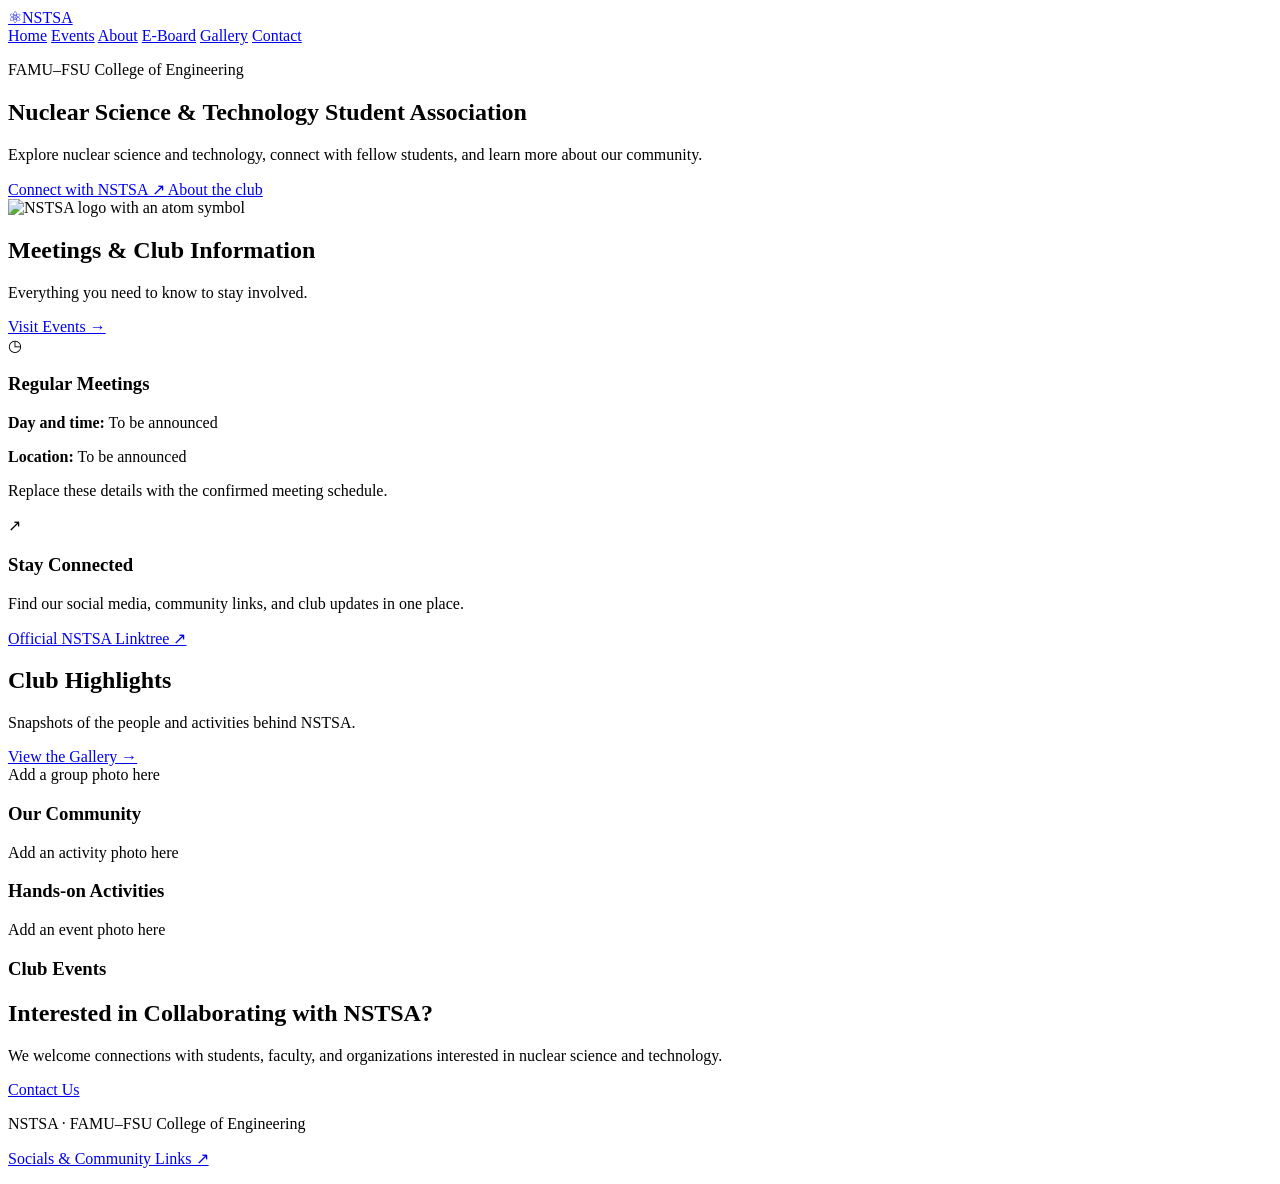
==== index.html @ f6d03eeb "Update index.html" ====
<!DOCTYPE html>
<html lang="en">
<head>
  <meta charset="UTF-8">
  <meta name="viewport" content="width=device-width, initial-scale=1.0">
  <meta name="description" content="NSTSA at the FAMU-FSU College of Engineering: meetings, club information, and opportunities to connect.">

  <title>Home | NSTSA</title>
  <link rel="stylesheet" href="css/style.css">
</head>

<body>

  <!-- Navigation bar -->
  <header class="site-header">
    <div class="container navbar">

      <a class="brand" href="index.html">
        <span class="brand-atom" aria-hidden="true">⚛</span>NSTSA
      </a>

      <nav class="nav-links" aria-label="Main navigation">
        <a href="index.html" aria-current="page">Home</a>
        <a href="events.html">Events</a>
        <a href="about.html">About</a>
        <a href="eboard.html">E-Board</a>
        <a href="gallery.html">Gallery</a>
        <a href="contact.html">Contact</a>
      </nav>

    </div>
  </header>

  <main>

    <!-- Welcome section -->
    <section class="hero">
      <div class="container hero-grid">

        <div>
          <p class="eyebrow">FAMU–FSU College of Engineering</p>

          <h1>Nuclear Science &amp; Technology Student Association</h1>

          <p>
            Explore nuclear science and technology, connect
            with fellow students, and learn more about our community.
          </p>

          <div class="hero-actions">
            <a class="button button-yellow"
               href="https://linktr.ee/nstsa"
               target="_blank"
               rel="noopener noreferrer">
              Connect with NSTSA ↗
            </a>

            <a class="button button-outline" href="about.html">
              About the club
            </a>
          </div>
        </div>

        <div class="hero-photo">
          <img src="assets/nstsa-logo.png"
               alt="NSTSA logo with an atom symbol">
        </div>

      </div>
    </section>

    <!-- Meetings and club information -->
    <section class="section section-white" id="meetings">
      <div class="container">

        <div class="section-heading">
          <div>
            <h2>Meetings &amp; Club Information</h2>
            <p>Everything you need to know to stay involved.</p>
          </div>

          <a class="text-link" href="events.html">
            Visit Events →
          </a>
        </div>

        <div class="two-col">

          <article class="card">
            <div class="card-icon" aria-hidden="true">◷</div>

            <h3>Regular Meetings</h3>

            <p class="details">
              <strong>Day and time:</strong> To be announced
            </p>

            <p class="details">
              <strong>Location:</strong> To be announced
            </p>

            <p class="note">
              Replace these details with the confirmed meeting schedule.
            </p>
          </article>

          <article class="card">
            <div class="card-icon" aria-hidden="true">↗</div>

            <h3>Stay Connected</h3>

            <p>
              Find our social media, community links,
              and club updates in one place.
            </p>

            <a class="text-link"
               href="https://linktr.ee/nstsa"
               target="_blank"
               rel="noopener noreferrer">
              Official NSTSA Linktree ↗
            </a>
          </article>

        </div>
      </div>
    </section>

    <!-- Club photos and highlights -->
    <section class="section">
      <div class="container">

        <div class="section-heading">
          <div>
            <h2>Club Highlights</h2>
            <p>
              Snapshots of the people and activities behind NSTSA.
            </p>
          </div>

          <a class="text-link" href="gallery.html">
            View the Gallery →
          </a>
        </div>

        <div class="card-grid">

          <article class="card photo-card">
            <div class="photo-placeholder">
              Add a group photo here
            </div>
            <h3>Our Community</h3>
          </article>

          <article class="card photo-card">
            <div class="photo-placeholder">
              Add an activity photo here
            </div>
            <h3>Hands-on Activities</h3>
          </article>

          <article class="card photo-card">
            <div class="photo-placeholder">
              Add an event photo here
            </div>
            <h3>Club Events</h3>
          </article>

        </div>
      </div>
    </section>

    <!-- Faculty and sponsor collaboration -->
    <section class="cta">
      <div class="container cta-inner">

        <div>
          <h2>Interested in Collaborating with NSTSA?</h2>

          <p>
            We welcome connections with students, faculty,
            and organizations interested in nuclear science
            and technology.
          </p>
        </div>

        <a class="button button-yellow" href="contact.html">
          Contact Us
        </a>

      </div>
    </section>

  </main>

  <!-- Footer -->
  <footer class="site-footer">
    <div class="container footer-inner">

      <p>NSTSA · FAMU–FSU College of Engineering</p>

      <p>
        <a href="https://linktr.ee/nstsa"
           target="_blank"
           rel="noopener noreferrer">
          Socials &amp; Community Links ↗
        </a>
      </p>

    </div>
  </footer>

</body>
</html>
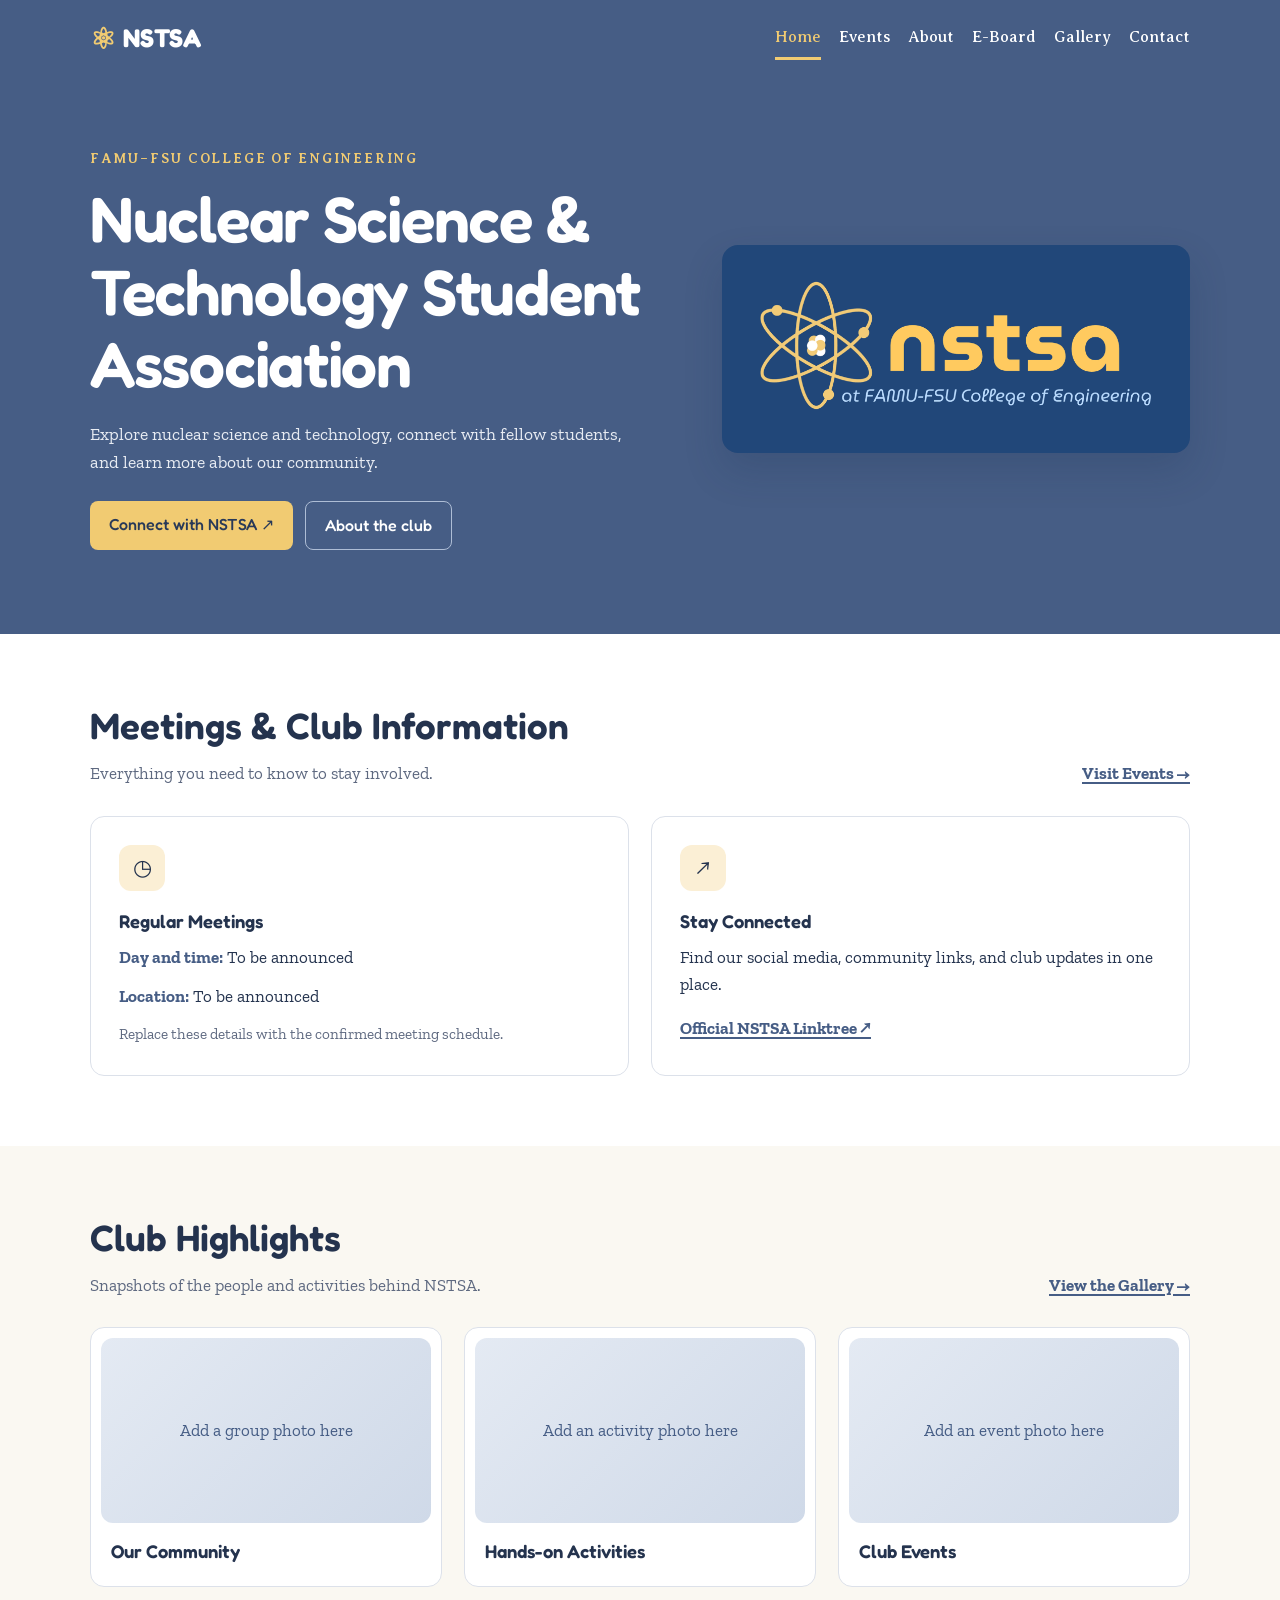
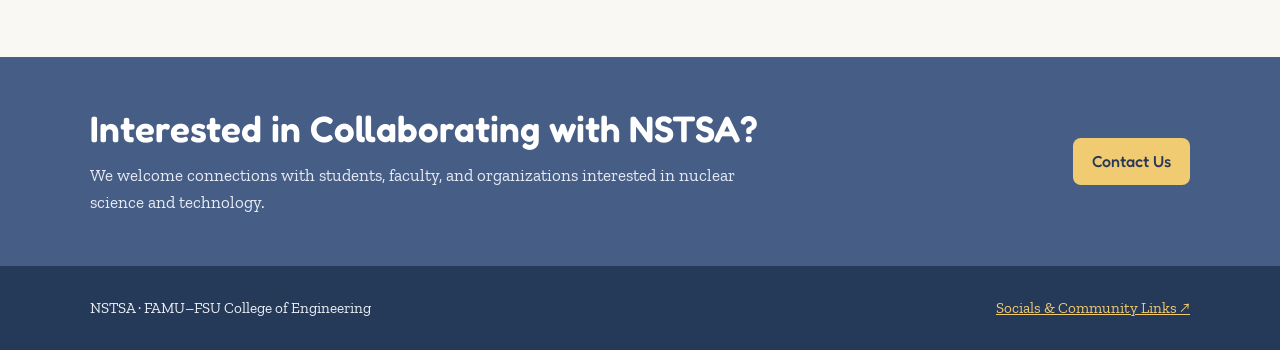
==== commit 67356c0c: "Update index.html" ====
--- a/index.html
+++ b/index.html
@@ -34,12 +34,14 @@
 
   <main>
 
-    <!-- Welcome section -->
-    <section class="hero">
-      <div class="container hero-grid">
-
-        <div>
-          <p class="eyebrow">FAMU–FSU College of Engineering</p>
+   
+<!-- Welcome section -->
+<section class="hero">
+  <div class="container hero-grid">
+
+    <div class="hero-content">
+      <p class="eyebrow">FAMU–FSU College of Engineering</p>
+
 
           <h1>Nuclear Science &amp; Technology Student Association</h1>
 
--- a/css/style.css
+++ b/css/style.css
@@ -0,0 +1,574 @@
+
+/* =========================================
+   NSTSA Website Styles
+   ========================================= */
+
+/* Google Fonts */
+@import url('https://fonts.googleapis.com/css2?family=Fredoka:wght@400;500;600;700&family=Zilla+Slab:wght@400;500;600;700&family=Averia+Serif+Libre:wght@400;700&display=swap');
+
+
+/* =========================================
+   Colors and Variables
+   ========================================= */
+
+:root {
+  --blue: #465D85;
+  --logo-blue: #214779;
+  --yellow: #f1cb72;
+  --cream: #faf8f2;
+  --white: #ffffff;
+  --text: #24334e;
+  --muted: #5e6980;
+  --border: #dce1ea;
+}
+
+
+/* =========================================
+   General Styles
+   ========================================= */
+
+* {
+  box-sizing: border-box;
+}
+
+html {
+  scroll-behavior: smooth;
+}
+
+body {
+  margin: 0;
+  background: var(--cream);
+  color: var(--text);
+
+  /* Zilla Slab for main text */
+  font-family: 'Zilla Slab', serif;
+  font-size: 17px;
+  line-height: 1.6;
+}
+
+a {
+  color: inherit;
+}
+
+a:focus-visible {
+  outline: 3px solid var(--yellow);
+  outline-offset: 4px;
+}
+
+img {
+  max-width: 100%;
+  display: block;
+}
+
+
+/* =========================================
+   Typography
+   ========================================= */
+
+/* Fredoka for headings */
+h1, h2, h3 {
+  font-family: 'Fredoka', sans-serif;
+  font-weight: 600;
+  margin-top: 0;
+}
+
+h1 {
+  font-size: clamp(2.4rem, 5vw, 4.15rem);
+  line-height: 1.13;
+  letter-spacing: -0.02em;
+  margin-bottom: 20px;
+}
+
+h2 {
+  font-size: clamp(1.65rem, 3.4vw, 2.3rem);
+  line-height: 1.2;
+  margin-bottom: 12px;
+}
+
+h3 {
+  font-size: 1.15rem;
+  margin-bottom: 8px;
+}
+
+p {
+  margin-top: 0;
+}
+
+/* Averia Serif Libre for smaller labels */
+.eyebrow {
+  font-family: 'Averia Serif Libre', serif;
+  text-transform: uppercase;
+  letter-spacing: 0.13em;
+  font-weight: 700;
+  font-size: 0.85rem;
+  color: var(--yellow);
+}
+
+
+/* =========================================
+   Layout Container
+   ========================================= */
+
+.container {
+  width: min(1100px, 90%);
+  margin-inline: auto;
+}
+
+
+/* =========================================
+   Navigation Bar
+   ========================================= */
+
+.site-header {
+  background: var(--blue);
+  color: var(--white);
+}
+
+.navbar {
+  display: flex;
+  align-items: center;
+  justify-content: space-between;
+  gap: 24px;
+  min-height: 78px;
+}
+
+/* NSTSA branding */
+.brand {
+  font-family: 'Fredoka', sans-serif;
+  font-size: 1.6rem;
+  font-weight: 700;
+  letter-spacing: 0.02em;
+  text-decoration: none;
+}
+
+.brand-atom {
+  color: var(--yellow);
+  font-size: 1.8rem;
+  vertical-align: -2px;
+  margin-right: 6px;
+}
+
+/* Navigation links */
+.nav-links {
+  display: flex;
+  flex-wrap: wrap;
+  gap: 8px 18px;
+  align-items: center;
+}
+
+.nav-links a {
+  font-family: 'Averia Serif Libre', serif;
+  color: var(--white);
+  text-decoration: none;
+  font-size: 1rem;
+  padding: 7px 0;
+  border-bottom: 3px solid transparent;
+  transition: color 0.2s ease;
+}
+
+.nav-links a:hover,
+.nav-links a[aria-current="page"] {
+  color: var(--yellow);
+  border-bottom-color: var(--yellow);
+}
+
+
+/* =========================================
+   Homepage Hero Section
+   ========================================= */
+
+.hero {
+  background: var(--blue);
+  color: var(--white);
+  padding: 70px 0 84px;
+}
+
+.hero-grid {
+  display: grid;
+  grid-template-columns: 1.1fr 0.9fr;
+  align-items: center;
+  gap: 60px;
+}
+
+.hero p:not(.eyebrow) {
+  max-width: 540px;
+  color: #e8ecf3;
+  font-size: 1.1rem;
+}
+
+/* Homepage logo/image */
+.hero-photo {
+  background: var(--logo-blue);
+  border-radius: 16px;
+  padding: 30px;
+  box-shadow: 0 18px 38px #172a502e;
+}
+
+.hero-photo img {
+  width: 100%;
+}
+
+
+/* =========================================
+   Buttons
+   ========================================= */
+
+.hero-actions {
+  display: flex;
+  gap: 12px;
+  flex-wrap: wrap;
+  margin-top: 24px;
+}
+
+.button {
+  display: inline-block;
+  border-radius: 8px;
+  padding: 11px 19px;
+  text-decoration: none;
+
+  /* Fredoka for buttons */
+  font-family: 'Fredoka', sans-serif;
+  font-size: 1rem;
+  font-weight: 500;
+
+  transition: transform 0.15s ease,
+              filter 0.15s ease;
+}
+
+.button:hover {
+  transform: translateY(-2px);
+  filter: brightness(0.97);
+}
+
+.button-yellow {
+  background: var(--yellow);
+  color: #283958;
+}
+
+.button-outline {
+  color: var(--white);
+  border: 1px solid #aebdd5;
+}
+
+.button-blue {
+  background: var(--blue);
+  color: var(--white);
+}
+
+
+/* =========================================
+   Main Sections
+   ========================================= */
+
+.section {
+  padding: 70px 0;
+}
+
+.section-white {
+  background: var(--white);
+}
+
+.section-intro {
+  color: var(--muted);
+  max-width: 670px;
+  margin-bottom: 30px;
+}
+
+.section-heading {
+  display: flex;
+  align-items: end;
+  justify-content: space-between;
+  gap: 14px;
+  flex-wrap: wrap;
+  margin-bottom: 28px;
+}
+
+.section-heading p {
+  margin-bottom: 0;
+  color: var(--muted);
+}
+
+
+/* =========================================
+   Grid Layouts
+   ========================================= */
+
+.card-grid {
+  display: grid;
+  grid-template-columns: repeat(3, minmax(0, 1fr));
+  gap: 22px;
+}
+
+.two-col {
+  display: grid;
+  grid-template-columns: repeat(2, minmax(0, 1fr));
+  gap: 22px;
+}
+
+
+/* =========================================
+   Cards
+   ========================================= */
+
+.card {
+  background: var(--white);
+  border: 1px solid var(--border);
+  border-radius: 14px;
+  padding: 28px;
+}
+
+.card p:last-child {
+  margin-bottom: 0;
+}
+
+.card-icon {
+  display: inline-grid;
+  place-items: center;
+  background: #fbefd5;
+  border-radius: 12px;
+  width: 46px;
+  height: 46px;
+  margin-bottom: 16px;
+  font-size: 1.4rem;
+}
+
+.details {
+  margin-bottom: 12px;
+}
+
+.details strong {
+  color: var(--blue);
+}
+
+.text-link {
+  color: var(--blue);
+  text-decoration-thickness: 2px;
+  text-underline-offset: 3px;
+  font-weight: bold;
+}
+
+.text-link:hover {
+  color: #5675ae;
+}
+
+
+/* =========================================
+   Homepage Photo Cards
+   ========================================= */
+
+.photo-placeholder {
+  min-height: 185px;
+  border-radius: 12px;
+  background: linear-gradient(
+    135deg,
+    #e4eaf3,
+    #cfd9e8
+  );
+
+  display: grid;
+  place-items: center;
+  text-align: center;
+  padding: 20px;
+  color: var(--blue);
+}
+
+.photo-card {
+  padding: 10px 10px 20px;
+}
+
+.photo-card h3 {
+  padding: 14px 10px 0;
+  margin-bottom: 0;
+}
+
+.note {
+  color: var(--muted);
+  font-size: 0.95rem;
+}
+
+
+/* =========================================
+   Collaboration Section
+   ========================================= */
+
+.cta {
+  background: var(--blue);
+  color: var(--white);
+  padding: 50px 0;
+}
+
+.cta-inner {
+  display: flex;
+  align-items: center;
+  justify-content: space-between;
+  gap: 24px;
+  flex-wrap: wrap;
+}
+
+.cta h2 {
+  margin-bottom: 10px;
+}
+
+.cta p {
+  margin-bottom: 0;
+  color: #e6ebf5;
+  max-width: 690px;
+}
+
+
+/* =========================================
+   Footer
+   ========================================= */
+
+.site-footer {
+  padding: 30px 0;
+  background: #253958;
+  color: #edf0f6;
+}
+
+.footer-inner {
+  display: flex;
+  justify-content: space-between;
+  align-items: center;
+  gap: 14px;
+  flex-wrap: wrap;
+}
+
+.footer-inner p {
+  margin: 0;
+  font-size: 0.95rem;
+}
+
+.footer-inner a {
+  color: var(--yellow);
+}
+
+
+/* =========================================
+   Other Page Headings
+   ========================================= */
+
+.page-hero {
+  background: var(--blue);
+  color: var(--white);
+  padding: 55px 0;
+}
+
+.page-hero p {
+  color: #e8ecf3;
+  max-width: 660px;
+  margin-bottom: 0;
+}
+
+.page-hero h1 {
+  font-size: clamp(2.2rem, 5vw, 3.4rem);
+}
+
+
+/* =========================================
+   Events Page
+   ========================================= */
+
+.event-layout {
+  display: grid;
+  grid-template-columns: 1.1fr 0.9fr;
+  gap: 24px;
+}
+
+.calendar-placeholder {
+  min-height: 350px;
+  display: grid;
+  place-content: center;
+  text-align: center;
+  background: #eef1f7;
+  border: 2px dashed #bfcbe0;
+  border-radius: 12px;
+  padding: 35px;
+}
+
+.calendar-placeholder span {
+  font-size: 3rem;
+}
+
+.event-list {
+  max-height: 350px;
+  overflow-y: auto;
+  padding-right: 5px;
+}
+
+.event-list .card {
+  margin-bottom: 12px;
+}
+
+
+/* =========================================
+   Executive Board Page
+   ========================================= */
+
+.officer-avatar {
+  background: #e4eaf3;
+  border-radius: 10px;
+  min-height: 140px;
+  display: grid;
+  place-items: center;
+  color: #51668d;
+}
+
+.officer-photo {
+  width: 100%;
+  height: 200px;
+  object-fit: cover;
+  border-radius: 10px;
+  margin-bottom: 16px;
+}
+
+
+/* =========================================
+   Mobile Responsiveness
+   ========================================= */
+
+@media (max-width: 760px) {
+
+  .navbar {
+    align-items: flex-start;
+    flex-direction: column;
+    gap: 4px;
+    padding-block: 16px;
+  }
+
+  .nav-links {
+    gap: 2px 14px;
+  }
+
+  .nav-links a {
+    font-size: 0.9rem;
+  }
+
+  .hero {
+    padding: 46px 0 55px;
+  }
+
+  .hero-grid,
+  .event-layout,
+  .two-col {
+    grid-template-columns: 1fr;
+    gap: 25px;
+  }
+
+  .hero-photo {
+    padding: 22px;
+  }
+
+  .card-grid {
+    grid-template-columns: 1fr;
+  }
+
+  .section {
+    padding: 48px 0;
+  }
+
+  .cta-inner {
+    align-items: flex-start;
+  }
+}
+
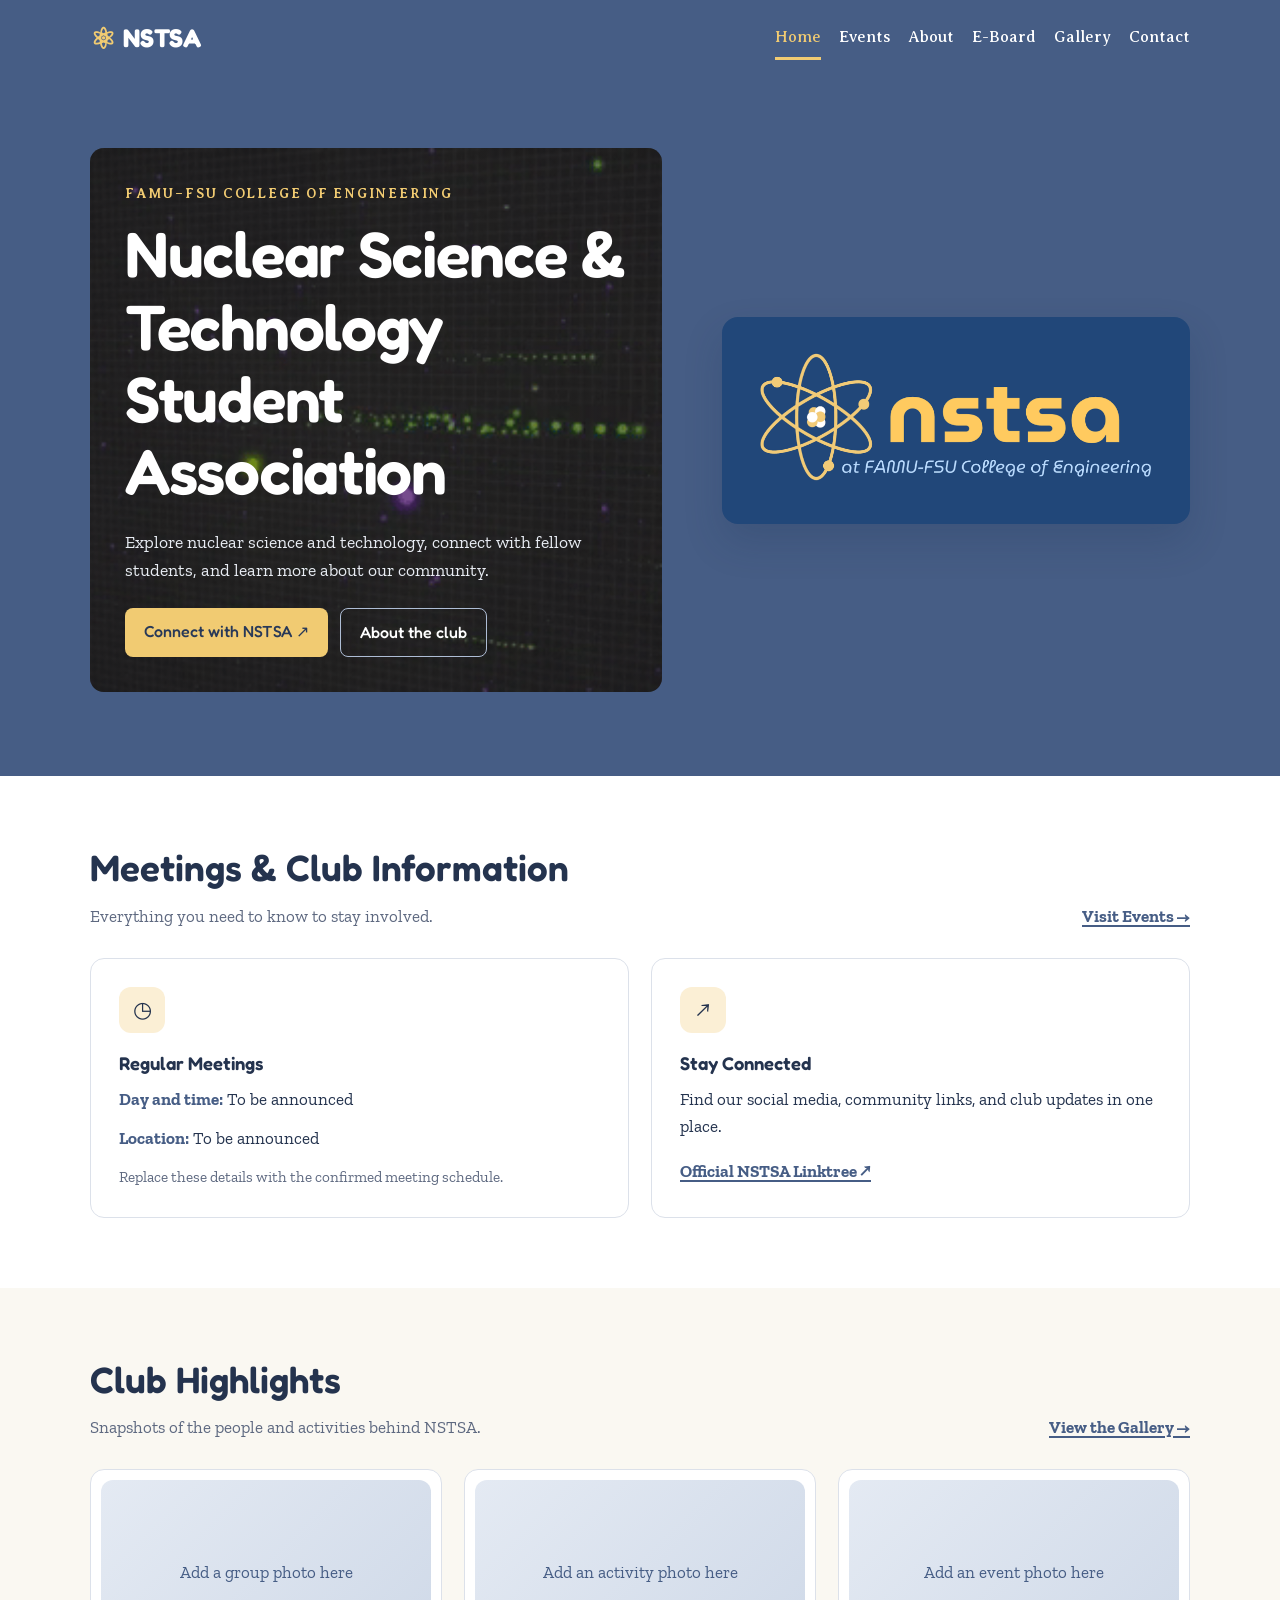
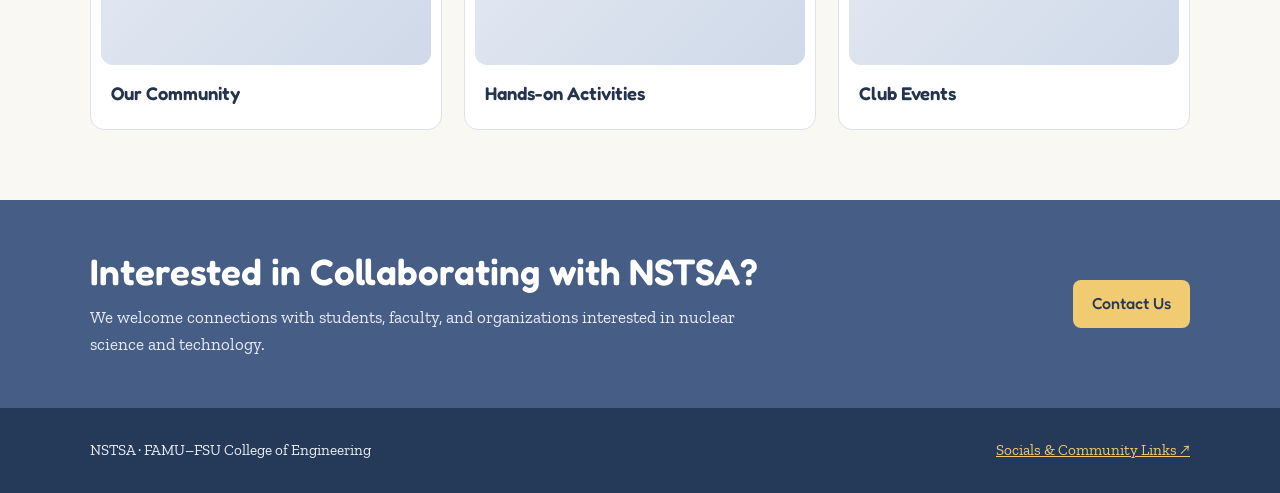
==== commit 48677ed0: "Update index.html" ====
--- a/index.html
+++ b/index.html
@@ -7,7 +7,7 @@
   <meta name="description" content="NSTSA at the FAMU-FSU College of Engineering: meetings, club information, and opportunities to connect.">
 
   <title>Home | NSTSA</title>
-  <link rel="stylesheet" href="css/style.css">
+<link rel="stylesheet" href="css/style.css?v=4">
 </head>
 
 <body>
--- a/css/style.css
+++ b/css/style.css
@@ -571,4 +571,52 @@
     align-items: flex-start;
   }
 }
-
+     
+/* =========================================
+   Animated Homepage Background
+   ========================================= */
+
+/* Container for the heading and buttons */
+.hero-content {
+  position: relative;
+  isolation: isolate;
+  overflow: hidden;
+  padding: 35px;
+  border-radius: 14px;
+}
+
+/* GIF background layer */
+.hero-content::before {
+  content: "";
+  position: absolute;
+  inset: 0;
+
+  background-image:
+    linear-gradient(
+      rgba(8, 12, 27, 0.40),
+      rgba(8, 12, 27, 0.40)
+    ),
+    url('../assets/hero-background.gif');
+
+  background-size: cover;
+  background-position: center;
+  background-repeat: no-repeat;
+
+  /* Mirror the GIF horizontally */
+  transform: scaleX(-1);
+
+  /* Keep GIF behind the text */
+  z-index: -1;
+}
+
+/* Hide motion for visitors who request reduced animation */
+@media (prefers-reduced-motion: reduce) {
+  .hero-content::before {
+    background-image: linear-gradient(
+      rgba(8, 12, 27, 0.9),
+      rgba(8, 12, 27, 0.9)
+    );
+  }
+}
+
+
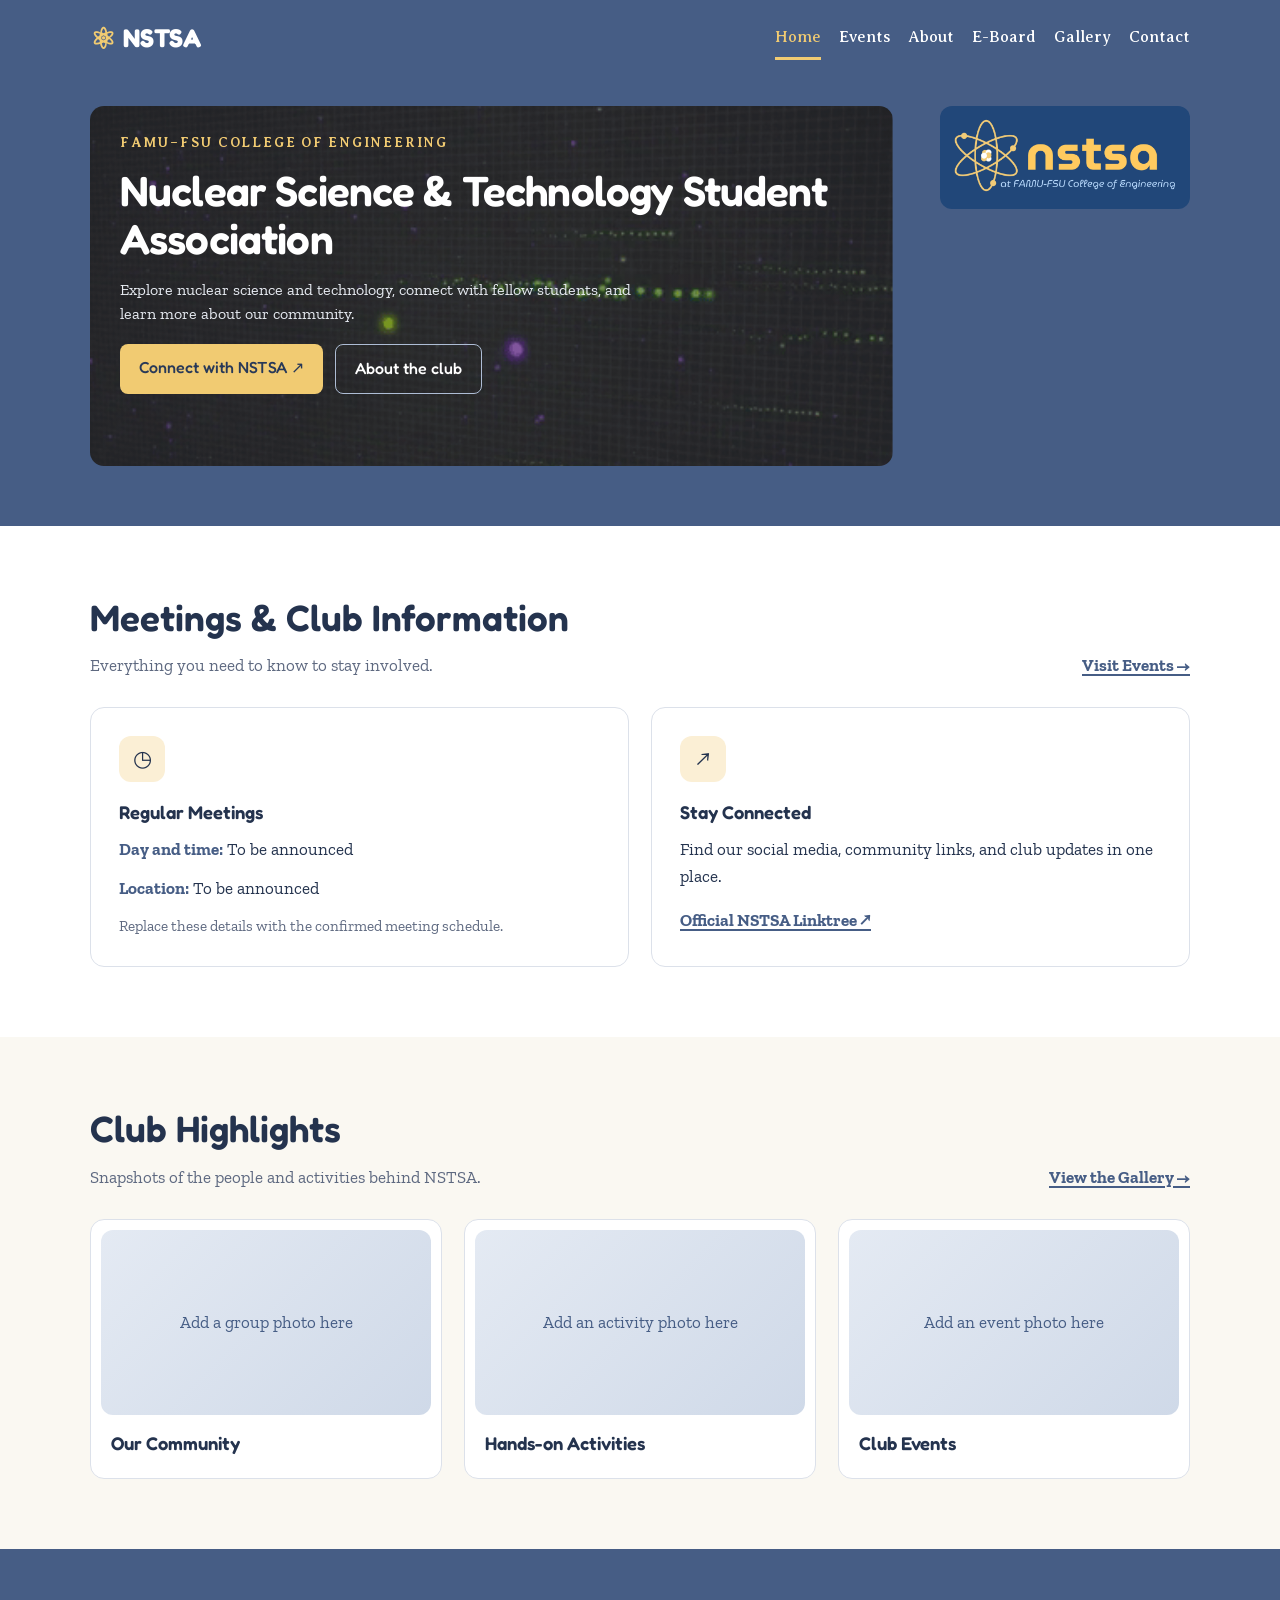
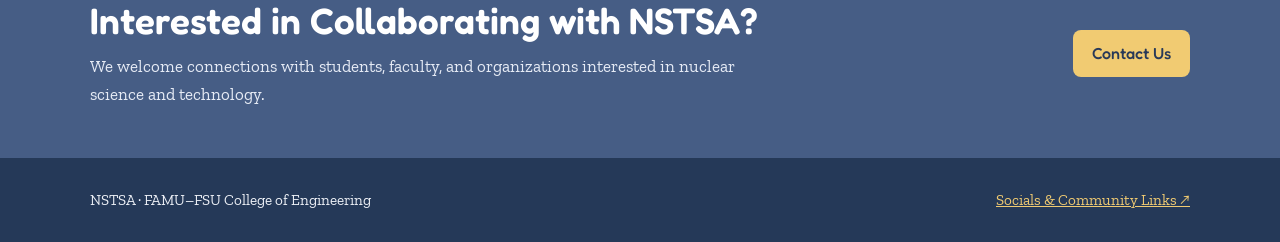
==== commit 62511058: "Update index.html" ====
--- a/index.html
+++ b/index.html
@@ -7,7 +7,7 @@
   <meta name="description" content="NSTSA at the FAMU-FSU College of Engineering: meetings, club information, and opportunities to connect.">
 
   <title>Home | NSTSA</title>
-<link rel="stylesheet" href="css/style.css?v=4">
+<link rel="stylesheet" href="css/style.css?v=5">
 </head>
 
 <body>
--- a/css/style.css
+++ b/css/style.css
@@ -522,6 +522,95 @@
   margin-bottom: 16px;
 }
 
+/* =========================================
+   Homepage Layout - Wider GIF and Smaller Logo
+   ========================================= */
+
+.hero {
+  padding: 28px 0 60px;
+}
+
+.hero-grid {
+  display: grid;
+  grid-template-columns: minmax(0, 3fr) minmax(0, 1fr);
+  gap: 30px;
+  align-items: start;
+}
+
+/* Wide rectangular GIF area */
+.hero-content {
+  position: relative;
+  isolation: isolate;
+  overflow: hidden;
+
+  padding: 26px 30px;
+  min-height: 360px;
+
+  border-radius: 14px;
+}
+
+/* Animated, mirrored GIF */
+.hero-content::before {
+  content: "";
+  position: absolute;
+  inset: 0;
+  z-index: 0;
+
+  background-image:
+    linear-gradient(
+      rgba(8, 12, 27, 0.30),
+      rgba(8, 12, 27, 0.30)
+    ),
+    url('../assets/hero-background.gif');
+
+  background-size: cover;
+  background-position: center;
+  background-repeat: no-repeat;
+
+  transform: scaleX(-1);
+  opacity: 0.9;
+
+  pointer-events: none;
+}
+
+/* Keep text above animation */
+.hero-content > * {
+  position: relative;
+  z-index: 1;
+}
+
+/* Smaller heading */
+.hero-content h1 {
+  font-size: clamp(2.1rem, 3.3vw, 3rem);
+  line-height: 1.12;
+  margin-bottom: 16px;
+}
+
+.hero-content p:not(.eyebrow) {
+  font-size: 1rem;
+  line-height: 1.5;
+}
+
+.hero-content .hero-actions {
+  margin-top: 18px;
+}
+
+/* Smaller logo on upper right */
+.hero-photo {
+  width: min(100%, 250px);
+  justify-self: end;
+  align-self: start;
+
+  margin: 0;
+  padding: 10px;
+
+  border-radius: 12px;
+  box-shadow: none;
+}
+
+.hero-photo img {
+  width: 100%;
+}
 
 /* =========================================
    Mobile Responsiveness
@@ -545,7 +634,7 @@
   }
 
   .hero {
-    padding: 46px 0 55px;
+    padding: 30px 0 50px;
   }
 
   .hero-grid,
@@ -555,8 +644,18 @@
     gap: 25px;
   }
 
+  .hero-content {
+    min-height: auto;
+    padding: 24px;
+  }
+
+  .hero-content h1 {
+    font-size: clamp(2rem, 8vw, 2.8rem);
+  }
+
   .hero-photo {
-    padding: 22px;
+    width: min(100%, 250px);
+    justify-self: center;
   }
 
   .card-grid {
@@ -571,52 +670,13 @@
     align-items: flex-start;
   }
 }
-     
-/* =========================================
-   Animated Homepage Background
-   ========================================= */
-
-/* Container for the heading and buttons */
-.hero-content {
-  position: relative;
-  isolation: isolate;
-  overflow: hidden;
-  padding: 35px;
-  border-radius: 14px;
-}
-
-/* GIF background layer */
-.hero-content::before {
-  content: "";
-  position: absolute;
-  inset: 0;
-
-  background-image:
-    linear-gradient(
-      rgba(8, 12, 27, 0.40),
-      rgba(8, 12, 27, 0.40)
-    ),
-    url('../assets/hero-background.gif');
-
-  background-size: cover;
-  background-position: center;
-  background-repeat: no-repeat;
-
-  /* Mirror the GIF horizontally */
-  transform: scaleX(-1);
-
-  /* Keep GIF behind the text */
-  z-index: -1;
-}
-
-/* Hide motion for visitors who request reduced animation */
+
+/* Accessibility */
 @media (prefers-reduced-motion: reduce) {
   .hero-content::before {
-    background-image: linear-gradient(
-      rgba(8, 12, 27, 0.9),
-      rgba(8, 12, 27, 0.9)
-    );
-  }
-}
-
-
+    background-image: none;
+    background-color: #24334e;
+  }
+}
+
+
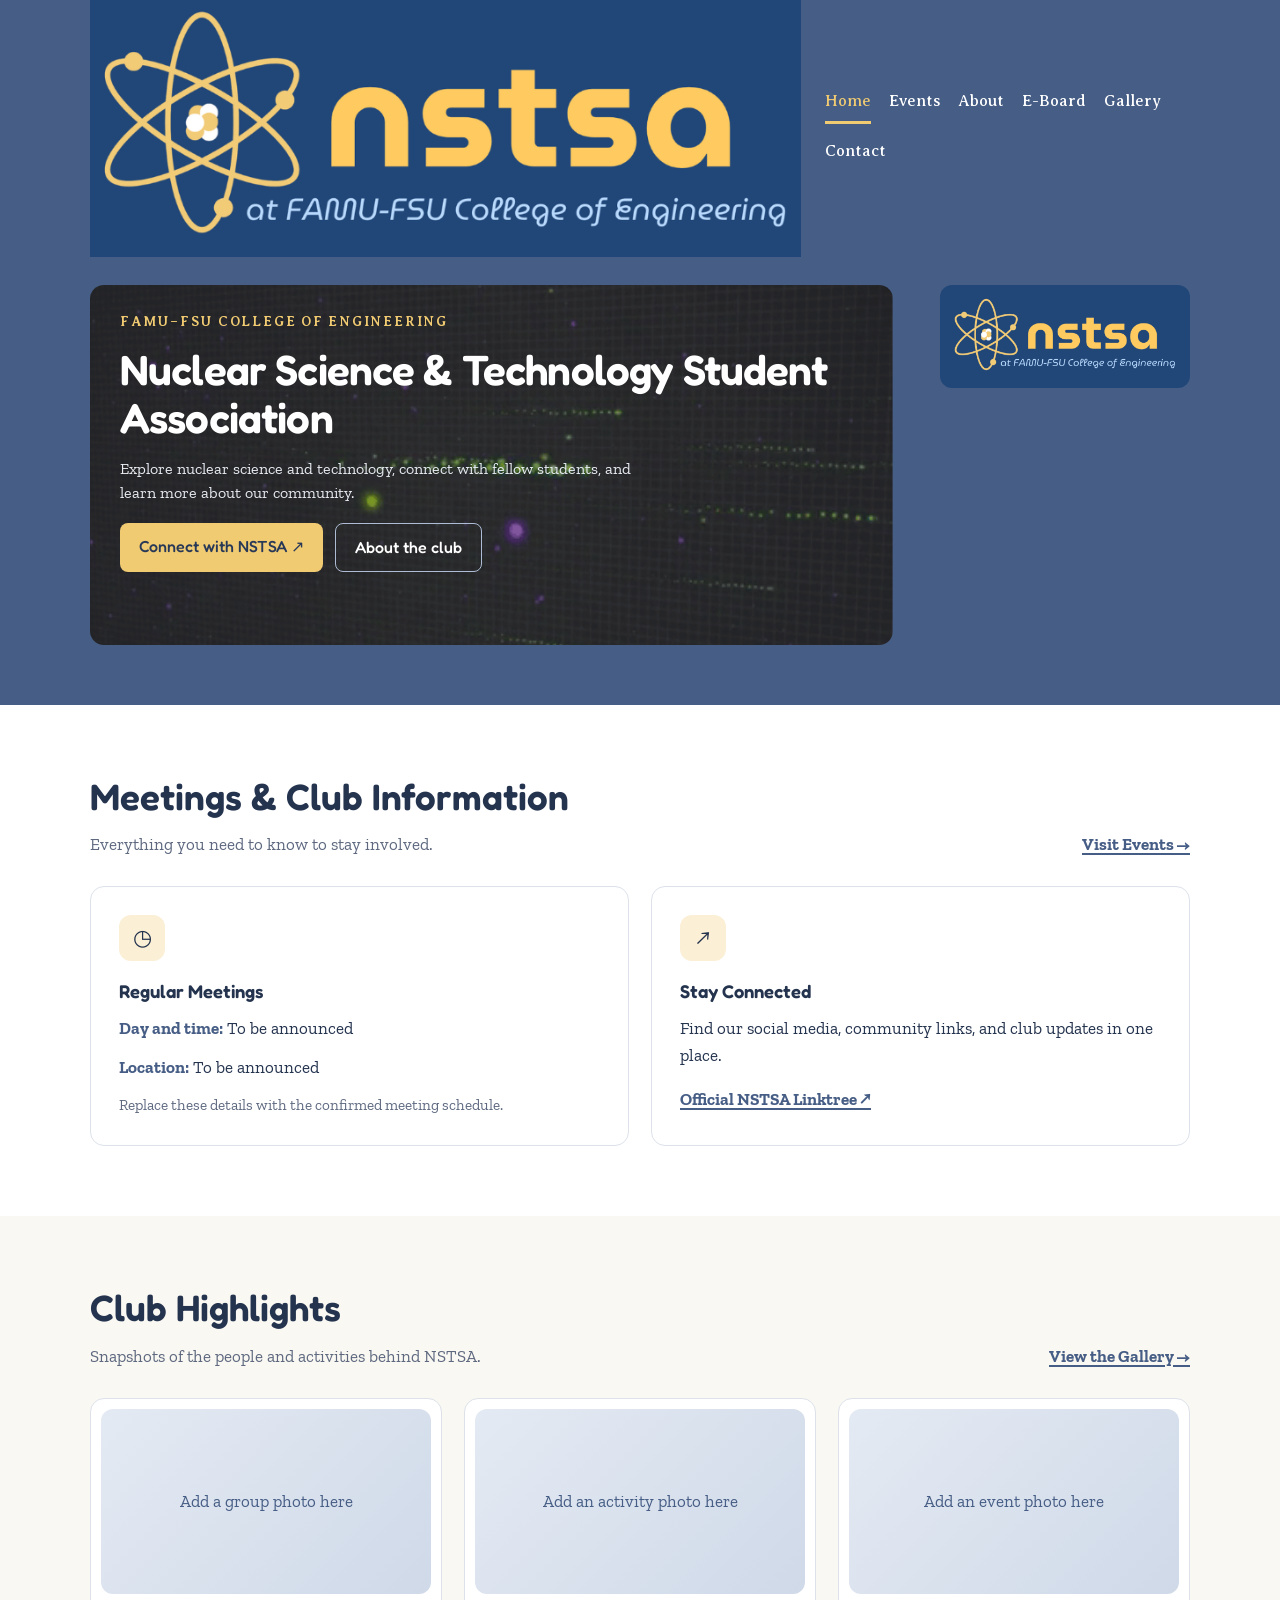
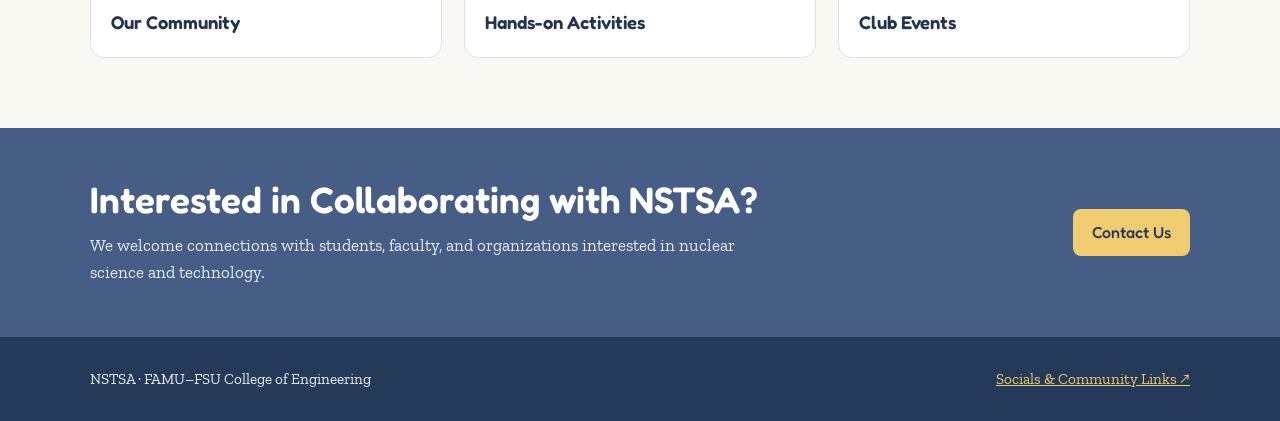
==== commit f235f21a: "Update index.html" ====
--- a/index.html
+++ b/index.html
@@ -16,9 +16,9 @@
   <header class="site-header">
     <div class="container navbar">
 
-      <a class="brand" href="index.html">
-        <span class="brand-atom" aria-hidden="true">⚛</span>NSTSA
-      </a>
+    <a class="brand brand-image" href="index.html">
+  <img src="assets/nstsa-logo.png" alt="NSTSA logo">
+</a>
 
       <nav class="nav-links" aria-label="Main navigation">
         <a href="index.html" aria-current="page">Home</a>
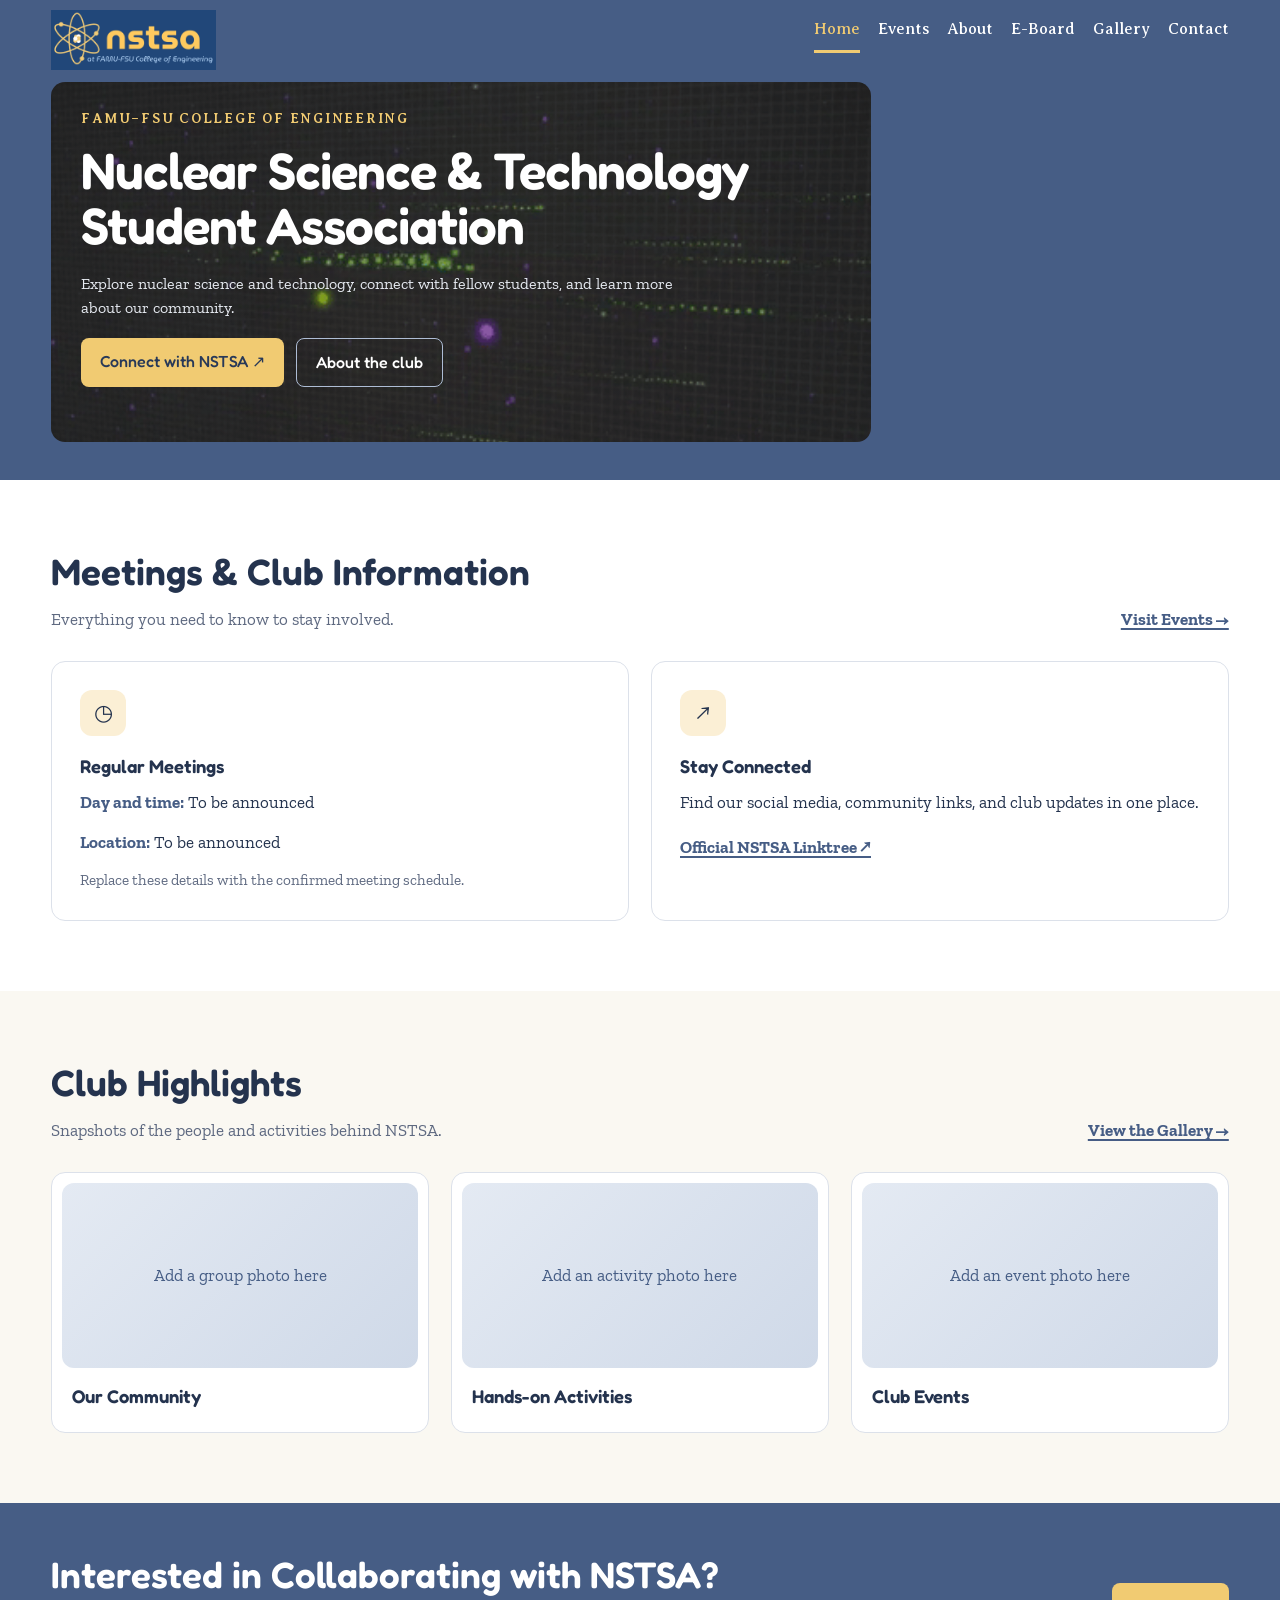
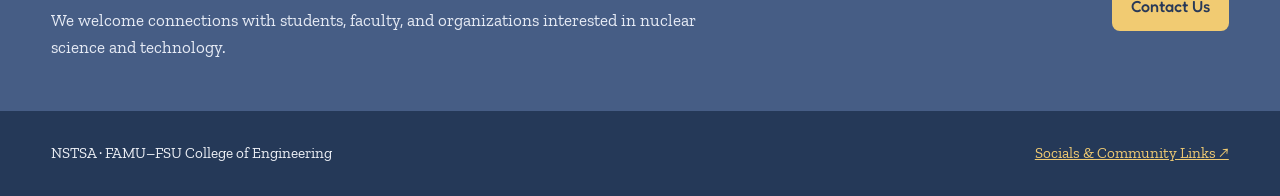
==== commit d9c7cce9: "Update index.html" ====
--- a/index.html
+++ b/index.html
@@ -7,7 +7,7 @@
   <meta name="description" content="NSTSA at the FAMU-FSU College of Engineering: meetings, club information, and opportunities to connect.">
 
   <title>Home | NSTSA</title>
-<link rel="stylesheet" href="css/style.css?v=5">
+<link rel="stylesheet" href="css/style.css?v=7">
 </head>
 
 <body>
--- a/css/style.css
+++ b/css/style.css
@@ -679,4 +679,155 @@
   }
 }
 
-
+/* =========================================
+   Homepage layout update
+   ========================================= */
+
+/* slightly wider site area */
+.container {
+  width: min(1180px, 92%);
+}
+
+/* make the top/header area a little shorter */
+.site-header {
+  background: var(--blue);
+}
+
+.navbar {
+  min-height: 64px;
+  padding: 10px 0 6px;
+  align-items: flex-start;
+}
+
+/* logo in header */
+.brand {
+  display: inline-block;
+  text-decoration: none;
+  line-height: 0;
+  font-size: 0;
+}
+
+.brand img {
+  display: block;
+  width: 165px;
+  height: auto;
+}
+
+/* if old atom/text is still there anywhere */
+.brand-atom {
+  display: none;
+}
+
+/* reduce the space above the hero area */
+.hero {
+  padding: 6px 0 38px;
+}
+
+/* make hero a single-column layout */
+.hero-grid {
+  display: grid;
+  grid-template-columns: 1fr;
+  gap: 0;
+  align-items: start;
+}
+
+/* hide the old right-side logo box */
+.hero-photo {
+  display: none;
+}
+
+/* wider, more rectangular main gif panel */
+.hero-content {
+  position: relative;
+  isolation: isolate;
+  overflow: hidden;
+  width: min(100%, 820px);
+  min-height: 360px;
+  padding: 26px 30px 28px;
+  border-radius: 14px;
+}
+
+/* gif background */
+.hero-content::before {
+  content: "";
+  position: absolute;
+  inset: 0;
+  z-index: 0;
+  pointer-events: none;
+
+  background-image:
+    linear-gradient(
+      rgba(8, 12, 27, 0.28),
+      rgba(8, 12, 27, 0.28)
+    ),
+    url('../assets/hero-background.gif');
+
+  background-size: cover;
+  background-position: center;
+  background-repeat: no-repeat;
+
+  transform: scaleX(-1);
+  opacity: 0.95;
+}
+
+/* keep text above gif */
+.hero-content > * {
+  position: relative;
+  z-index: 1;
+}
+
+/* heading a bit tighter so it fits better */
+.hero-content h1 {
+  max-width: 720px;
+  font-size: clamp(2.5rem, 4vw, 4rem);
+  line-height: 1.08;
+  margin-bottom: 18px;
+}
+
+/* paragraph width */
+.hero p:not(.eyebrow) {
+  max-width: 620px;
+  font-size: 1rem;
+  line-height: 1.5;
+}
+
+/* keep the buttons a little tighter */
+.hero-actions {
+  margin-top: 18px;
+}
+
+/* mobile */
+@media (max-width: 760px) {
+  .container {
+    width: min(100%, 92%);
+  }
+
+  .navbar {
+    padding: 12px 0;
+    min-height: auto;
+  }
+
+  .brand img {
+    width: 140px;
+  }
+
+  .hero {
+    padding: 10px 0 40px;
+  }
+
+  .hero-grid {
+    grid-template-columns: 1fr;
+  }
+
+  .hero-content {
+    width: 100%;
+    min-height: auto;
+    padding: 22px;
+  }
+
+  .hero-content h1 {
+    max-width: none;
+    font-size: clamp(2rem, 8vw, 3rem);
+  }
+}
+
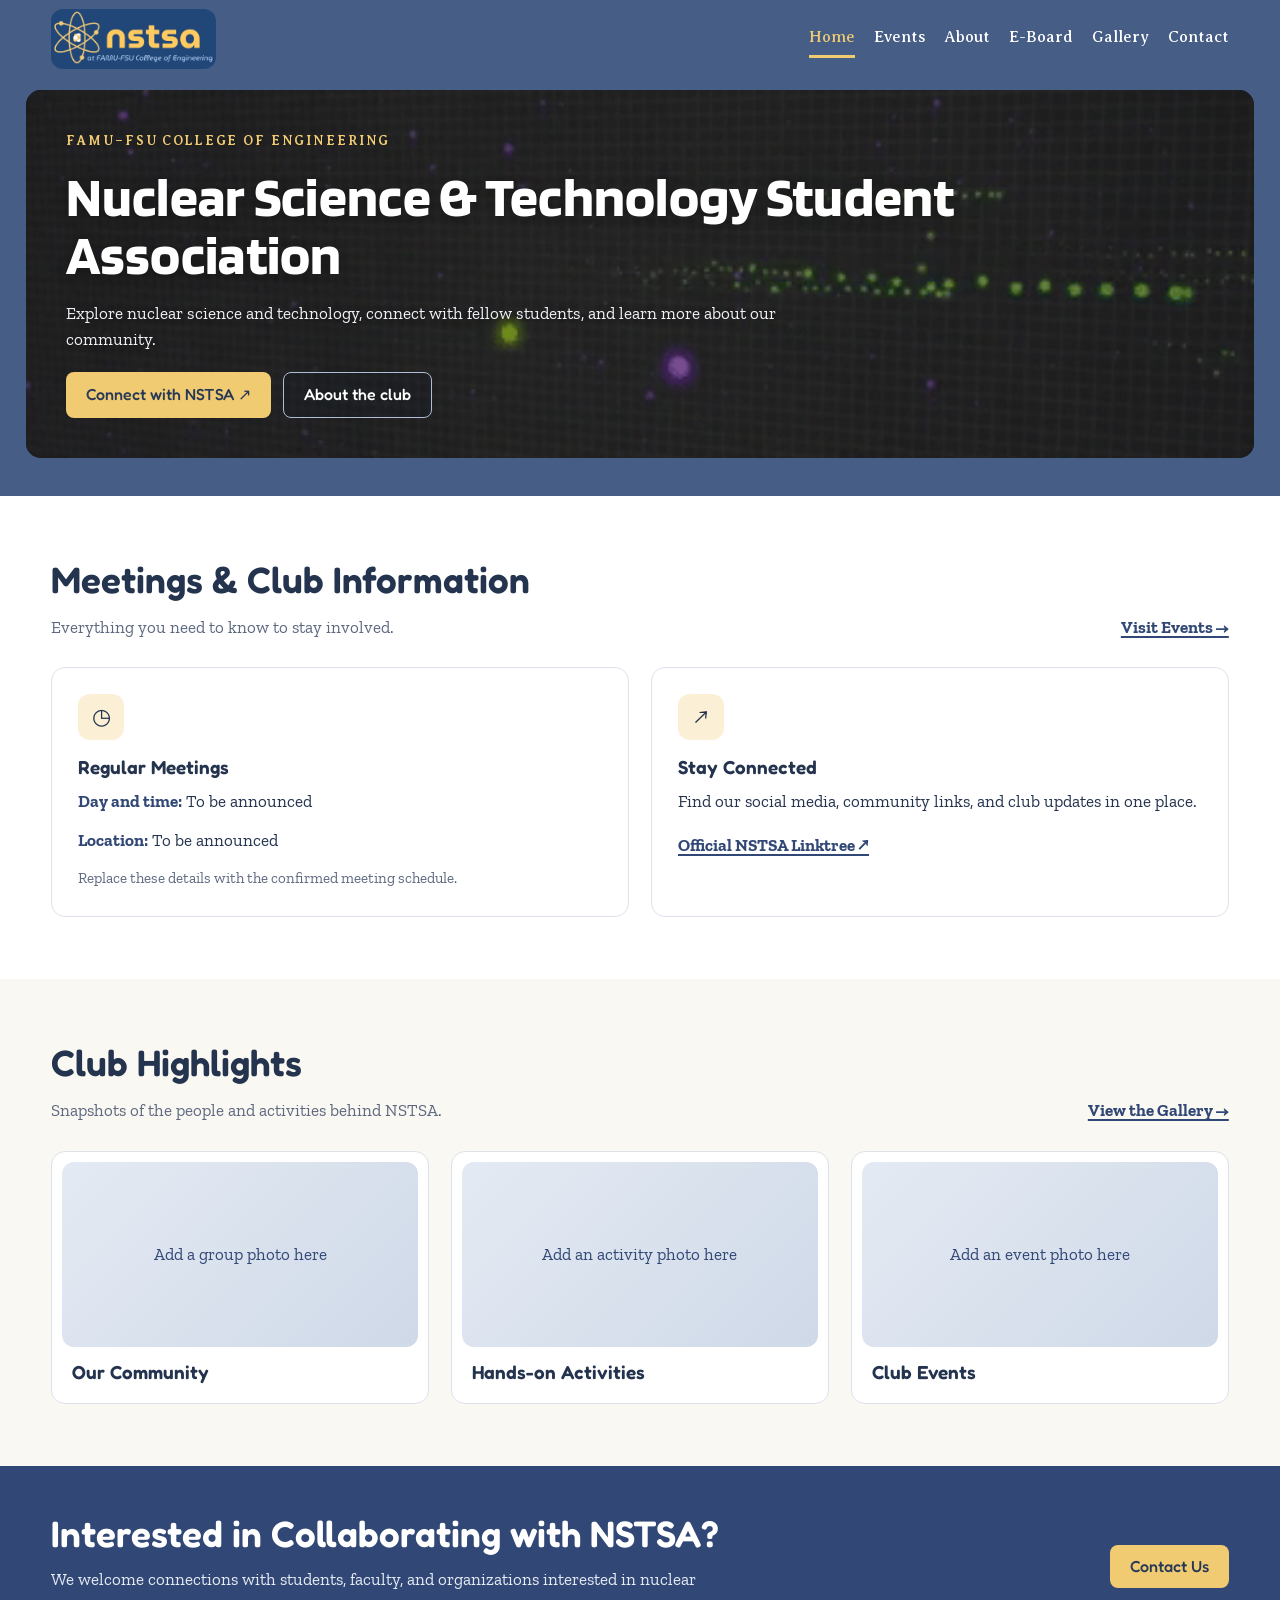
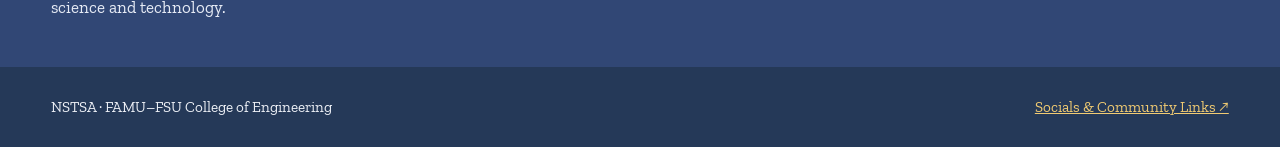
==== commit f1ebc446: "Update index.html" ====
--- a/index.html
+++ b/index.html
@@ -7,7 +7,9 @@
   <meta name="description" content="NSTSA at the FAMU-FSU College of Engineering: meetings, club information, and opportunities to connect.">
 
   <title>Home | NSTSA</title>
-<link rel="stylesheet" href="css/style.css?v=7">
+
+<link rel="stylesheet" href="css/style.css?v=13">
+
 </head>
 
 <body>
--- a/css/style.css
+++ b/css/style.css
@@ -1,18 +1,19 @@
 
-/* =========================================
-   NSTSA Website Styles
-   ========================================= */
+/* =====================================================
+   NSTSA WEBSITE STYLES
+   ===================================================== */
 
 /* Google Fonts */
-@import url('https://fonts.googleapis.com/css2?family=Fredoka:wght@400;500;600;700&family=Zilla+Slab:wght@400;500;600;700&family=Averia+Serif+Libre:wght@400;700&display=swap');
-
-
-/* =========================================
-   Colors and Variables
+@import url('https://fonts.googleapis.com/css2?family=Averia+Serif+Libre:wght@400;700&family=Blinker:wght@400;500;600;700;800&family=Fredoka:wght@400;500;600;700&family=Zilla+Slab:wght@400;500;600;700&display=swap');
+
+
+/* =========================================
+   1. COLORS AND VARIABLES
    ========================================= */
 
 :root {
   --blue: #465D85;
+  --club-blue: #314775;
   --logo-blue: #214779;
   --yellow: #f1cb72;
   --cream: #faf8f2;
@@ -20,11 +21,12 @@
   --text: #24334e;
   --muted: #5e6980;
   --border: #dce1ea;
-}
-
-
-/* =========================================
-   General Styles
+  --content-width: 1180px;
+}
+
+
+/* =========================================
+   2. GENERAL STYLES AND TYPOGRAPHY
    ========================================= */
 
 * {
@@ -37,13 +39,16 @@
 
 body {
   margin: 0;
+  color: var(--text);
   background: var(--cream);
-  color: var(--text);
-
-  /* Zilla Slab for main text */
-  font-family: 'Zilla Slab', serif;
+  font-family: 'Zilla Slab', Georgia, serif;
   font-size: 17px;
   line-height: 1.6;
+}
+
+img {
+  display: block;
+  max-width: 100%;
 }
 
 a {
@@ -55,68 +60,48 @@
   outline-offset: 4px;
 }
 
-img {
-  max-width: 100%;
-  display: block;
-}
-
-
-/* =========================================
-   Typography
-   ========================================= */
-
-/* Fredoka for headings */
-h1, h2, h3 {
-  font-family: 'Fredoka', sans-serif;
-  font-weight: 600;
-  margin-top: 0;
-}
-
-h1 {
-  font-size: clamp(2.4rem, 5vw, 4.15rem);
-  line-height: 1.13;
-  letter-spacing: -0.02em;
-  margin-bottom: 20px;
-}
-
-h2 {
-  font-size: clamp(1.65rem, 3.4vw, 2.3rem);
-  line-height: 1.2;
-  margin-bottom: 12px;
-}
-
-h3 {
-  font-size: 1.15rem;
-  margin-bottom: 8px;
-}
-
 p {
   margin-top: 0;
 }
 
-/* Averia Serif Libre for smaller labels */
-.eyebrow {
-  font-family: 'Averia Serif Libre', serif;
-  text-transform: uppercase;
-  letter-spacing: 0.13em;
+h1, h2, h3 {
+  margin-top: 0;
+}
+
+/* Blinker for main page titles */
+h1 {
+  font-family: 'Blinker', 'Arial Narrow', sans-serif;
   font-weight: 700;
-  font-size: 0.85rem;
-  color: var(--yellow);
-}
-
-
-/* =========================================
-   Layout Container
-   ========================================= */
-
+  letter-spacing: 0.005em;
+  line-height: 1.04;
+}
+
+/* Fredoka for section headings */
+h2, h3 {
+  font-family: 'Fredoka', Arial, sans-serif;
+  font-weight: 600;
+  line-height: 1.2;
+}
+
+h2 {
+  font-size: clamp(1.7rem, 3vw, 2.3rem);
+  margin-bottom: 12px;
+}
+
+h3 {
+  font-size: 1.18rem;
+  margin-bottom: 9px;
+}
+
+/* General content width */
 .container {
-  width: min(1100px, 90%);
+  width: min(var(--content-width), 92%);
   margin-inline: auto;
 }
 
 
 /* =========================================
-   Navigation Bar
+   3. HEADER AND NAVIGATION
    ========================================= */
 
 .site-header {
@@ -126,110 +111,197 @@
 
 .navbar {
   display: flex;
+  justify-content: space-between;
   align-items: center;
-  justify-content: space-between;
-  gap: 24px;
-  min-height: 78px;
+  gap: 26px;
+  min-height: 75px;
+  padding-block: 9px;
 }
 
 /* NSTSA branding */
 .brand {
-  font-family: 'Fredoka', sans-serif;
-  font-size: 1.6rem;
-  font-weight: 700;
-  letter-spacing: 0.02em;
+  display: inline-flex;
+  align-items: center;
+  flex-shrink: 0;
+  gap: 6px;
+  color: var(--white);
   text-decoration: none;
+
+  font: 700 1.55rem/1.1 'Fredoka', Arial, sans-serif;
 }
 
 .brand-atom {
   color: var(--yellow);
-  font-size: 1.8rem;
-  vertical-align: -2px;
-  margin-right: 6px;
+  font-size: 1.65rem;
+}
+
+/* NSTSA logo in top-left corner */
+.brand img {
+  display: block;
+  width: 165px;
+  height: auto;
+  border-radius: 12px;
 }
 
 /* Navigation links */
 .nav-links {
   display: flex;
   flex-wrap: wrap;
-  gap: 8px 18px;
   align-items: center;
+  gap: 8px 19px;
 }
 
 .nav-links a {
-  font-family: 'Averia Serif Libre', serif;
+  font-family: 'Averia Serif Libre', Georgia, serif;
+  font-size: 1rem;
   color: var(--white);
   text-decoration: none;
-  font-size: 1rem;
-  padding: 7px 0;
+  padding: 5px 0;
   border-bottom: 3px solid transparent;
-  transition: color 0.2s ease;
+
+  transition: color 0.2s ease,
+              border-color 0.2s ease;
 }
 
 .nav-links a:hover,
-.nav-links a[aria-current="page"] {
+.nav-links a[aria-current='page'] {
   color: var(--yellow);
   border-bottom-color: var(--yellow);
 }
 
 
 /* =========================================
-   Homepage Hero Section
+   4. HOMEPAGE HERO SECTION
    ========================================= */
 
 .hero {
   background: var(--blue);
   color: var(--white);
-  padding: 70px 0 84px;
-}
-
+  padding: 12px 0 38px;
+}
+
+/* Give homepage more width than other pages */
+.hero .container {
+  width: min(1320px, 96%);
+}
+
+/* Center the animated GIF area */
 .hero-grid {
   display: grid;
-  grid-template-columns: 1.1fr 0.9fr;
-  align-items: center;
-  gap: 60px;
-}
-
-.hero p:not(.eyebrow) {
-  max-width: 540px;
-  color: #e8ecf3;
-  font-size: 1.1rem;
-}
-
-/* Homepage logo/image */
+  grid-template-columns: minmax(0, 1fr);
+  justify-items: center;
+}
+
+/* Hide original second logo box */
 .hero-photo {
-  background: var(--logo-blue);
-  border-radius: 16px;
-  padding: 30px;
-  box-shadow: 0 18px 38px #172a502e;
-}
-
-.hero-photo img {
-  width: 100%;
-}
-
-
-/* =========================================
-   Buttons
-   ========================================= */
-
+  display: none;
+}
+
+/* Main animated background container */
+.hero-content {
+  width: min(100%, 1240px);
+  min-height: 330px;
+  margin-inline: auto;
+  padding: clamp(24px, 3.5vw, 40px);
+
+  position: relative;
+  isolation: isolate;
+  overflow: hidden;
+
+  border-radius: 15px;
+  background: #131e31;
+}
+
+/* Mirrored particle-track GIF */
+.hero-content::before {
+  content: '';
+  position: absolute;
+  inset: 0;
+  z-index: 0;
+  pointer-events: none;
+
+  background-image:
+    linear-gradient(
+      rgba(9, 15, 30, 0.40),
+      rgba(9, 15, 30, 0.40)
+    ),
+    url('../assets/hero-background.gif');
+
+  background-size: cover;
+  background-position: center;
+  background-repeat: no-repeat;
+
+  /* Flip only the animation */
+  transform: scaleX(-1);
+}
+
+/* Keep text above animation */
+.hero-content > * {
+  position: relative;
+  z-index: 1;
+}
+
+/* Small label above main heading */
+.eyebrow {
+  font-family: 'Averia Serif Libre', Georgia, serif;
+  font-size: 0.83rem;
+  font-weight: 700;
+  letter-spacing: 0.14em;
+  text-transform: uppercase;
+
+  color: var(--yellow);
+  margin-bottom: 16px;
+}
+
+/* Main heading - Blinker */
+.hero-content h1 {
+  max-width: 1050px;
+  font-family: 'Blinker', 'Arial Narrow', sans-serif;
+  font-size: clamp(2.4rem, 4.4vw, 3.8rem);
+  font-weight: 700;
+  line-height: 1.03;
+  margin-bottom: 18px;
+  color: var(--white);
+
+  text-shadow: 0 2px 14px rgba(0, 0, 0, 0.32);
+}
+
+/* Hero description */
+.hero-content p:not(.eyebrow) {
+  max-width: 760px;
+  color: #f0f2f7;
+  font-size: 1.07rem;
+  line-height: 1.5;
+
+  text-shadow: 0 1px 6px rgba(0, 0, 0, 0.40);
+}
+
+/* Homepage buttons */
 .hero-actions {
   display: flex;
+  flex-wrap: wrap;
   gap: 12px;
-  flex-wrap: wrap;
-  margin-top: 24px;
-}
+  margin-top: 20px;
+}
+
+
+/* =========================================
+   5. BUTTONS AND LINKS
+   ========================================= */
 
 .button {
-  display: inline-block;
+  display: inline-flex;
+  align-items: center;
+  justify-content: center;
+
+  padding: 11px 20px;
   border-radius: 8px;
-  padding: 11px 19px;
   text-decoration: none;
 
-  /* Fredoka for buttons */
-  font-family: 'Fredoka', sans-serif;
+  font-family: 'Fredoka', Arial, sans-serif;
   font-size: 1rem;
   font-weight: 500;
+  line-height: 1.35;
 
   transition: transform 0.15s ease,
               filter 0.15s ease;
@@ -237,31 +309,43 @@
 
 .button:hover {
   transform: translateY(-2px);
-  filter: brightness(0.97);
+  filter: brightness(0.98);
 }
 
 .button-yellow {
+  color: #283958;
   background: var(--yellow);
-  color: #283958;
 }
 
 .button-outline {
   color: var(--white);
-  border: 1px solid #aebdd5;
+  border: 1px solid #afbed6;
+  background: rgba(10, 20, 40, 0.15);
 }
 
 .button-blue {
-  background: var(--blue);
-  color: var(--white);
-}
-
-
-/* =========================================
-   Main Sections
+  color: var(--white);
+  background: var(--club-blue);
+}
+
+.text-link {
+  color: var(--club-blue);
+  font-weight: 700;
+  text-decoration-thickness: 2px;
+  text-underline-offset: 3px;
+}
+
+.text-link:hover {
+  color: #5675ae;
+}
+
+
+/* =========================================
+   6. MAIN PAGE SECTIONS
    ========================================= */
 
 .section {
-  padding: 70px 0;
+  padding: 62px 0;
 }
 
 .section-white {
@@ -269,18 +353,18 @@
 }
 
 .section-intro {
+  max-width: 670px;
+  margin-bottom: 28px;
   color: var(--muted);
-  max-width: 670px;
-  margin-bottom: 30px;
 }
 
 .section-heading {
   display: flex;
+  justify-content: space-between;
   align-items: end;
-  justify-content: space-between;
-  gap: 14px;
   flex-wrap: wrap;
-  margin-bottom: 28px;
+  gap: 16px;
+  margin-bottom: 26px;
 }
 
 .section-heading p {
@@ -288,33 +372,30 @@
   color: var(--muted);
 }
 
-
-/* =========================================
-   Grid Layouts
-   ========================================= */
-
+/* Two-column layout */
+.two-col {
+  display: grid;
+  grid-template-columns: repeat(2, minmax(0, 1fr));
+  gap: 22px;
+}
+
+/* Three-column layout */
 .card-grid {
   display: grid;
   grid-template-columns: repeat(3, minmax(0, 1fr));
   gap: 22px;
 }
 
-.two-col {
-  display: grid;
-  grid-template-columns: repeat(2, minmax(0, 1fr));
-  gap: 22px;
-}
-
-
-/* =========================================
-   Cards
+
+/* =========================================
+   7. CARDS
    ========================================= */
 
 .card {
+  padding: 26px;
   background: var(--white);
   border: 1px solid var(--border);
   border-radius: 14px;
-  padding: 28px;
 }
 
 .card p:last-child {
@@ -324,11 +405,13 @@
 .card-icon {
   display: inline-grid;
   place-items: center;
-  background: #fbefd5;
-  border-radius: 12px;
+
   width: 46px;
   height: 46px;
   margin-bottom: 16px;
+
+  background: #fbefd5;
+  border-radius: 12px;
   font-size: 1.4rem;
 }
 
@@ -337,39 +420,34 @@
 }
 
 .details strong {
-  color: var(--blue);
-}
-
-.text-link {
-  color: var(--blue);
-  text-decoration-thickness: 2px;
-  text-underline-offset: 3px;
-  font-weight: bold;
-}
-
-.text-link:hover {
-  color: #5675ae;
-}
-
-
-/* =========================================
-   Homepage Photo Cards
+  color: var(--club-blue);
+}
+
+.note {
+  color: var(--muted);
+  font-size: 0.94rem;
+}
+
+
+/* =========================================
+   8. PHOTO PLACEHOLDERS AND GALLERY
    ========================================= */
 
 .photo-placeholder {
+  display: grid;
+  place-items: center;
+
   min-height: 185px;
+  padding: 20px;
+  text-align: center;
+  color: var(--club-blue);
+
   border-radius: 12px;
   background: linear-gradient(
     135deg,
     #e4eaf3,
     #cfd9e8
   );
-
-  display: grid;
-  place-items: center;
-  text-align: center;
-  padding: 20px;
-  color: var(--blue);
 }
 
 .photo-card {
@@ -381,28 +459,23 @@
   margin-bottom: 0;
 }
 
-.note {
-  color: var(--muted);
-  font-size: 0.95rem;
-}
-
-
-/* =========================================
-   Collaboration Section
+
+/* =========================================
+   9. COLLABORATION SECTION
    ========================================= */
 
 .cta {
-  background: var(--blue);
-  color: var(--white);
-  padding: 50px 0;
+  background: var(--club-blue);
+  color: var(--white);
+  padding: 46px 0;
 }
 
 .cta-inner {
   display: flex;
   align-items: center;
   justify-content: space-between;
+  flex-wrap: wrap;
   gap: 24px;
-  flex-wrap: wrap;
 }
 
 .cta h2 {
@@ -410,18 +483,18 @@
 }
 
 .cta p {
+  max-width: 690px;
   margin-bottom: 0;
   color: #e6ebf5;
-  max-width: 690px;
-}
-
-
-/* =========================================
-   Footer
+}
+
+
+/* =========================================
+   10. FOOTER
    ========================================= */
 
 .site-footer {
-  padding: 30px 0;
+  padding: 28px 0;
   background: #253958;
   color: #edf0f6;
 }
@@ -445,28 +518,29 @@
 
 
 /* =========================================
-   Other Page Headings
+   11. OTHER PAGE HEADINGS
    ========================================= */
 
 .page-hero {
   background: var(--blue);
   color: var(--white);
-  padding: 55px 0;
+  padding: 48px 0;
+}
+
+.page-hero h1 {
+  font-size: clamp(2.3rem, 4.5vw, 3.6rem);
+  margin: 0 0 12px;
 }
 
 .page-hero p {
-  color: #e8ecf3;
   max-width: 660px;
   margin-bottom: 0;
-}
-
-.page-hero h1 {
-  font-size: clamp(2.2rem, 5vw, 3.4rem);
-}
-
-
-/* =========================================
-   Events Page
+  color: #e8ecf3;
+}
+
+
+/* =========================================
+   12. EVENTS PAGE
    ========================================= */
 
 .event-layout {
@@ -476,20 +550,23 @@
 }
 
 .calendar-placeholder {
-  min-height: 350px;
   display: grid;
   place-content: center;
-  text-align: center;
-  background: #eef1f7;
+
+  min-height: 350px;
+  padding: 35px;
+
   border: 2px dashed #bfcbe0;
   border-radius: 12px;
-  padding: 35px;
+  background: #eef1f7;
+  text-align: center;
 }
 
 .calendar-placeholder span {
   font-size: 3rem;
 }
 
+/* Scrollable upcoming events */
 .event-list {
   max-height: 350px;
   overflow-y: auto;
@@ -502,15 +579,16 @@
 
 
 /* =========================================
-   Executive Board Page
+   13. EXECUTIVE BOARD PAGE
    ========================================= */
 
 .officer-avatar {
+  display: grid;
+  place-items: center;
+
+  min-height: 140px;
   background: #e4eaf3;
   border-radius: 10px;
-  min-height: 140px;
-  display: grid;
-  place-items: center;
   color: #51668d;
 }
 
@@ -522,140 +600,63 @@
   margin-bottom: 16px;
 }
 
-/* =========================================
-   Homepage Layout - Wider GIF and Smaller Logo
-   ========================================= */
-
-.hero {
-  padding: 28px 0 60px;
-}
-
-.hero-grid {
-  display: grid;
-  grid-template-columns: minmax(0, 3fr) minmax(0, 1fr);
-  gap: 30px;
-  align-items: start;
-}
-
-/* Wide rectangular GIF area */
-.hero-content {
-  position: relative;
-  isolation: isolate;
-  overflow: hidden;
-
-  padding: 26px 30px;
-  min-height: 360px;
-
-  border-radius: 14px;
-}
-
-/* Animated, mirrored GIF */
-.hero-content::before {
-  content: "";
-  position: absolute;
-  inset: 0;
-  z-index: 0;
-
-  background-image:
-    linear-gradient(
-      rgba(8, 12, 27, 0.30),
-      rgba(8, 12, 27, 0.30)
-    ),
-    url('../assets/hero-background.gif');
-
-  background-size: cover;
-  background-position: center;
-  background-repeat: no-repeat;
-
-  transform: scaleX(-1);
-  opacity: 0.9;
-
-  pointer-events: none;
-}
-
-/* Keep text above animation */
-.hero-content > * {
-  position: relative;
-  z-index: 1;
-}
-
-/* Smaller heading */
-.hero-content h1 {
-  font-size: clamp(2.1rem, 3.3vw, 3rem);
-  line-height: 1.12;
-  margin-bottom: 16px;
-}
-
-.hero-content p:not(.eyebrow) {
-  font-size: 1rem;
-  line-height: 1.5;
-}
-
-.hero-content .hero-actions {
-  margin-top: 18px;
-}
-
-/* Smaller logo on upper right */
-.hero-photo {
-  width: min(100%, 250px);
-  justify-self: end;
-  align-self: start;
-
-  margin: 0;
-  padding: 10px;
-
-  border-radius: 12px;
-  box-shadow: none;
-}
-
-.hero-photo img {
-  width: 100%;
-}
-
-/* =========================================
-   Mobile Responsiveness
-   ========================================= */
-
-@media (max-width: 760px) {
+
+/* =========================================
+   14. TABLET AND MOBILE
+   ========================================= */
+
+@media (max-width: 800px) {
 
   .navbar {
+    flex-direction: column;
     align-items: flex-start;
-    flex-direction: column;
-    gap: 4px;
-    padding-block: 16px;
+    gap: 10px;
   }
 
   .nav-links {
-    gap: 2px 14px;
-  }
-
-  .nav-links a {
-    font-size: 0.9rem;
+    gap: 4px 15px;
   }
 
   .hero {
-    padding: 30px 0 50px;
-  }
-
-  .hero-grid,
+    padding: 12px 0 32px;
+  }
+
+  .hero-content {
+    min-height: auto;
+    padding: 28px;
+  }
+
+  .hero-content h1 {
+    font-size: clamp(2.2rem, 6vw, 3.25rem);
+  }
+
   .event-layout,
   .two-col {
     grid-template-columns: 1fr;
-    gap: 25px;
+  }
+}
+
+@media (max-width: 560px) {
+
+  .brand img {
+    width: 145px;
+  }
+
+  .nav-links a {
+    font-size: 0.92rem;
   }
 
   .hero-content {
-    min-height: auto;
-    padding: 24px;
+    padding: 22px;
+    border-radius: 12px;
   }
 
   .hero-content h1 {
-    font-size: clamp(2rem, 8vw, 2.8rem);
-  }
-
-  .hero-photo {
-    width: min(100%, 250px);
-    justify-self: center;
+    font-size: clamp(2rem, 9vw, 2.7rem);
+  }
+
+  .hero-content p:not(.eyebrow) {
+    font-size: 1rem;
   }
 
   .card-grid {
@@ -663,171 +664,32 @@
   }
 
   .section {
-    padding: 48px 0;
-  }
-
-  .cta-inner {
-    align-items: flex-start;
-  }
-}
-
-/* Accessibility */
+    padding: 46px 0;
+  }
+
+  .page-hero {
+    padding: 38px 0;
+  }
+}
+
+
+/* =========================================
+   15. ACCESSIBILITY
+   ========================================= */
+
 @media (prefers-reduced-motion: reduce) {
+
+  html {
+    scroll-behavior: auto;
+  }
+
+  .button {
+    transition: none;
+  }
+
   .hero-content::before {
     background-image: none;
-    background-color: #24334e;
-  }
-}
-
-/* =========================================
-   Homepage layout update
-   ========================================= */
-
-/* slightly wider site area */
-.container {
-  width: min(1180px, 92%);
-}
-
-/* make the top/header area a little shorter */
-.site-header {
-  background: var(--blue);
-}
-
-.navbar {
-  min-height: 64px;
-  padding: 10px 0 6px;
-  align-items: flex-start;
-}
-
-/* logo in header */
-.brand {
-  display: inline-block;
-  text-decoration: none;
-  line-height: 0;
-  font-size: 0;
-}
-
-.brand img {
-  display: block;
-  width: 165px;
-  height: auto;
-}
-
-/* if old atom/text is still there anywhere */
-.brand-atom {
-  display: none;
-}
-
-/* reduce the space above the hero area */
-.hero {
-  padding: 6px 0 38px;
-}
-
-/* make hero a single-column layout */
-.hero-grid {
-  display: grid;
-  grid-template-columns: 1fr;
-  gap: 0;
-  align-items: start;
-}
-
-/* hide the old right-side logo box */
-.hero-photo {
-  display: none;
-}
-
-/* wider, more rectangular main gif panel */
-.hero-content {
-  position: relative;
-  isolation: isolate;
-  overflow: hidden;
-  width: min(100%, 820px);
-  min-height: 360px;
-  padding: 26px 30px 28px;
-  border-radius: 14px;
-}
-
-/* gif background */
-.hero-content::before {
-  content: "";
-  position: absolute;
-  inset: 0;
-  z-index: 0;
-  pointer-events: none;
-
-  background-image:
-    linear-gradient(
-      rgba(8, 12, 27, 0.28),
-      rgba(8, 12, 27, 0.28)
-    ),
-    url('../assets/hero-background.gif');
-
-  background-size: cover;
-  background-position: center;
-  background-repeat: no-repeat;
-
-  transform: scaleX(-1);
-  opacity: 0.95;
-}
-
-/* keep text above gif */
-.hero-content > * {
-  position: relative;
-  z-index: 1;
-}
-
-/* heading a bit tighter so it fits better */
-.hero-content h1 {
-  max-width: 720px;
-  font-size: clamp(2.5rem, 4vw, 4rem);
-  line-height: 1.08;
-  margin-bottom: 18px;
-}
-
-/* paragraph width */
-.hero p:not(.eyebrow) {
-  max-width: 620px;
-  font-size: 1rem;
-  line-height: 1.5;
-}
-
-/* keep the buttons a little tighter */
-.hero-actions {
-  margin-top: 18px;
-}
-
-/* mobile */
-@media (max-width: 760px) {
-  .container {
-    width: min(100%, 92%);
-  }
-
-  .navbar {
-    padding: 12px 0;
-    min-height: auto;
-  }
-
-  .brand img {
-    width: 140px;
-  }
-
-  .hero {
-    padding: 10px 0 40px;
-  }
-
-  .hero-grid {
-    grid-template-columns: 1fr;
-  }
-
-  .hero-content {
-    width: 100%;
-    min-height: auto;
-    padding: 22px;
-  }
-
-  .hero-content h1 {
-    max-width: none;
-    font-size: clamp(2rem, 8vw, 3rem);
-  }
-}
-
+    background-color: #17243c;
+  }
+}
+
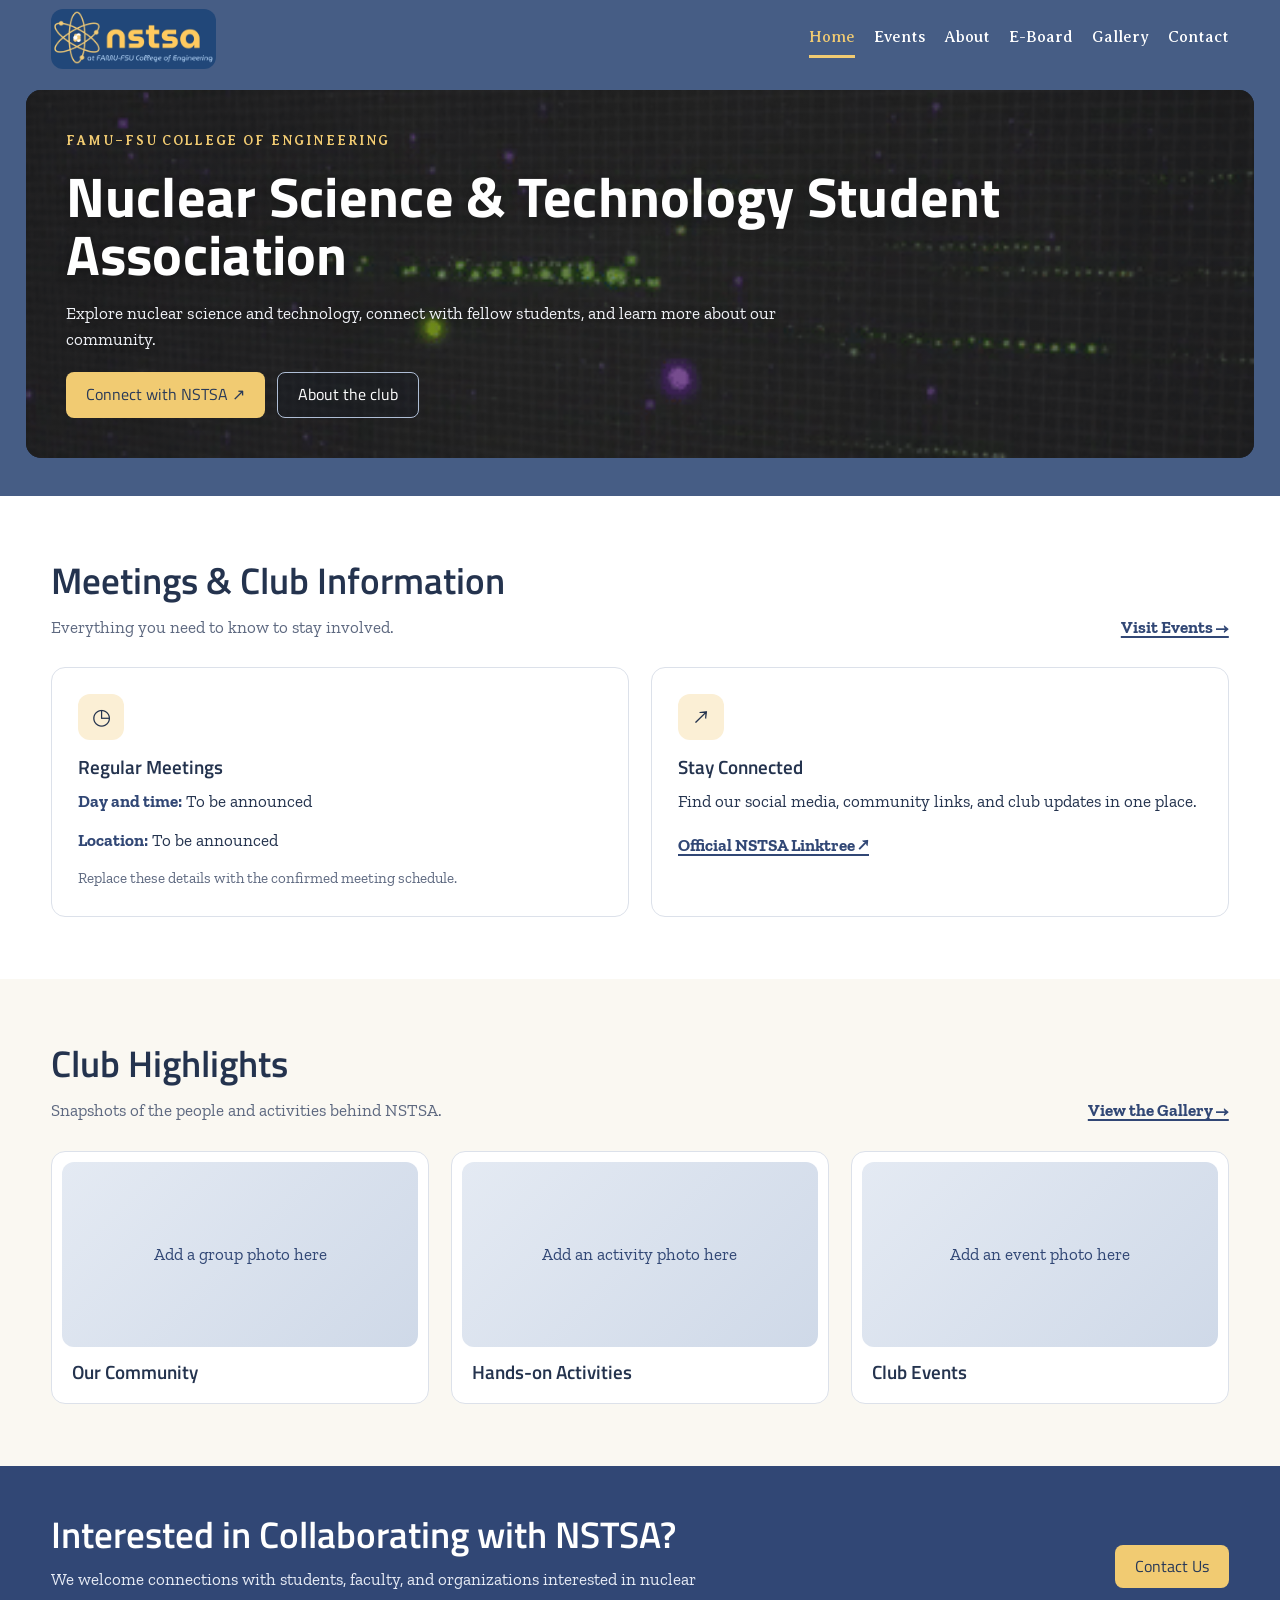
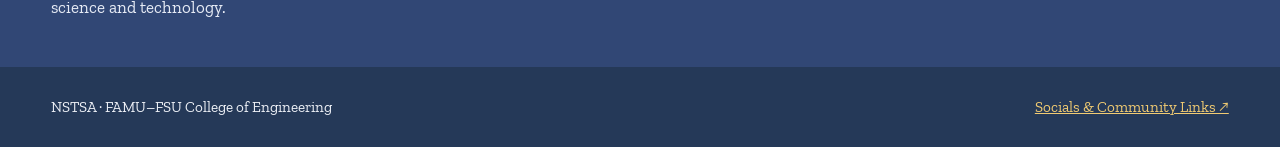
==== commit 6c6104ba: "Update index.html" ====
--- a/index.html
+++ b/index.html
@@ -8,7 +8,8 @@
 
   <title>Home | NSTSA</title>
 
-<link rel="stylesheet" href="css/style.css?v=13">
+<link rel="stylesheet" href="css/style.css?v=14">
+
 
 </head>
 
--- a/css/style.css
+++ b/css/style.css
@@ -1,10 +1,10 @@
 
-/* =====================================================
+/* =========================================
    NSTSA WEBSITE STYLES
-   ===================================================== */
+   ========================================= */
 
 /* Google Fonts */
-@import url('https://fonts.googleapis.com/css2?family=Averia+Serif+Libre:wght@400;700&family=Blinker:wght@400;500;600;700;800&family=Fredoka:wght@400;500;600;700&family=Zilla+Slab:wght@400;500;600;700&display=swap');
+@import url('https://fonts.googleapis.com/css2?family=Averia+Serif+Libre:wght@400;700&family=Titillium+Web:wght@400;500;600;700;800&family=Zilla+Slab:wght@400;500;600;700&display=swap');
 
 
 /* =========================================
@@ -68,17 +68,16 @@
   margin-top: 0;
 }
 
-/* Blinker for main page titles */
+/* Titillium Web for all headings */
 h1 {
-  font-family: 'Blinker', 'Arial Narrow', sans-serif;
+  font-family: 'Titillium Web', Arial, sans-serif;
   font-weight: 700;
   letter-spacing: 0.005em;
   line-height: 1.04;
 }
 
-/* Fredoka for section headings */
 h2, h3 {
-  font-family: 'Fredoka', Arial, sans-serif;
+  font-family: 'Titillium Web', Arial, sans-serif;
   font-weight: 600;
   line-height: 1.2;
 }
@@ -93,7 +92,7 @@
   margin-bottom: 9px;
 }
 
-/* General content width */
+/* Overall website width */
 .container {
   width: min(var(--content-width), 92%);
   margin-inline: auto;
@@ -127,7 +126,10 @@
   color: var(--white);
   text-decoration: none;
 
-  font: 700 1.55rem/1.1 'Fredoka', Arial, sans-serif;
+  font-family: 'Titillium Web', Arial, sans-serif;
+  font-size: 1.55rem;
+  font-weight: 700;
+  line-height: 1.1;
 }
 
 .brand-atom {
@@ -135,7 +137,7 @@
   font-size: 1.65rem;
 }
 
-/* NSTSA logo in top-left corner */
+/* Header logo */
 .brand img {
   display: block;
   width: 165px;
@@ -180,7 +182,7 @@
   padding: 12px 0 38px;
 }
 
-/* Give homepage more width than other pages */
+/* Extra width for the homepage */
 .hero .container {
   width: min(1320px, 96%);
 }
@@ -192,15 +194,15 @@
   justify-items: center;
 }
 
-/* Hide original second logo box */
+/* Hide the old right-side logo */
 .hero-photo {
   display: none;
 }
 
-/* Main animated background container */
+/* Main animated GIF container */
 .hero-content {
   width: min(100%, 1240px);
-  min-height: 330px;
+  min-height: 350px;
   margin-inline: auto;
   padding: clamp(24px, 3.5vw, 40px);
 
@@ -212,7 +214,7 @@
   background: #131e31;
 }
 
-/* Mirrored particle-track GIF */
+/* Mirrored particle-track animation */
 .hero-content::before {
   content: '';
   position: absolute;
@@ -231,17 +233,17 @@
   background-position: center;
   background-repeat: no-repeat;
 
-  /* Flip only the animation */
+  /* Mirror the animation horizontally */
   transform: scaleX(-1);
 }
 
-/* Keep text above animation */
+/* Keep text above GIF */
 .hero-content > * {
   position: relative;
   z-index: 1;
 }
 
-/* Small label above main heading */
+/* Small label above heading */
 .eyebrow {
   font-family: 'Averia Serif Libre', Georgia, serif;
   font-size: 0.83rem;
@@ -253,20 +255,22 @@
   margin-bottom: 16px;
 }
 
-/* Main heading - Blinker */
+/* Main homepage heading */
 .hero-content h1 {
   max-width: 1050px;
-  font-family: 'Blinker', 'Arial Narrow', sans-serif;
+
+  font-family: 'Titillium Web', Arial, sans-serif;
   font-size: clamp(2.4rem, 4.4vw, 3.8rem);
   font-weight: 700;
   line-height: 1.03;
+
   margin-bottom: 18px;
   color: var(--white);
 
   text-shadow: 0 2px 14px rgba(0, 0, 0, 0.32);
 }
 
-/* Hero description */
+/* Description under heading */
 .hero-content p:not(.eyebrow) {
   max-width: 760px;
   color: #f0f2f7;
@@ -298,7 +302,7 @@
   border-radius: 8px;
   text-decoration: none;
 
-  font-family: 'Fredoka', Arial, sans-serif;
+  font-family: 'Titillium Web', Arial, sans-serif;
   font-size: 1rem;
   font-weight: 500;
   line-height: 1.35;
@@ -430,7 +434,7 @@
 
 
 /* =========================================
-   8. PHOTO PLACEHOLDERS AND GALLERY
+   8. PHOTOS AND GALLERY
    ========================================= */
 
 .photo-placeholder {
@@ -566,7 +570,7 @@
   font-size: 3rem;
 }
 
-/* Scrollable upcoming events */
+/* Scrollable event list */
 .event-list {
   max-height: 350px;
   overflow-y: auto;
@@ -602,7 +606,7 @@
 
 
 /* =========================================
-   14. TABLET AND MOBILE
+   14. TABLET AND MOBILE RESPONSIVENESS
    ========================================= */
 
 @media (max-width: 800px) {
@@ -692,4 +696,3 @@
     background-color: #17243c;
   }
 }
-
